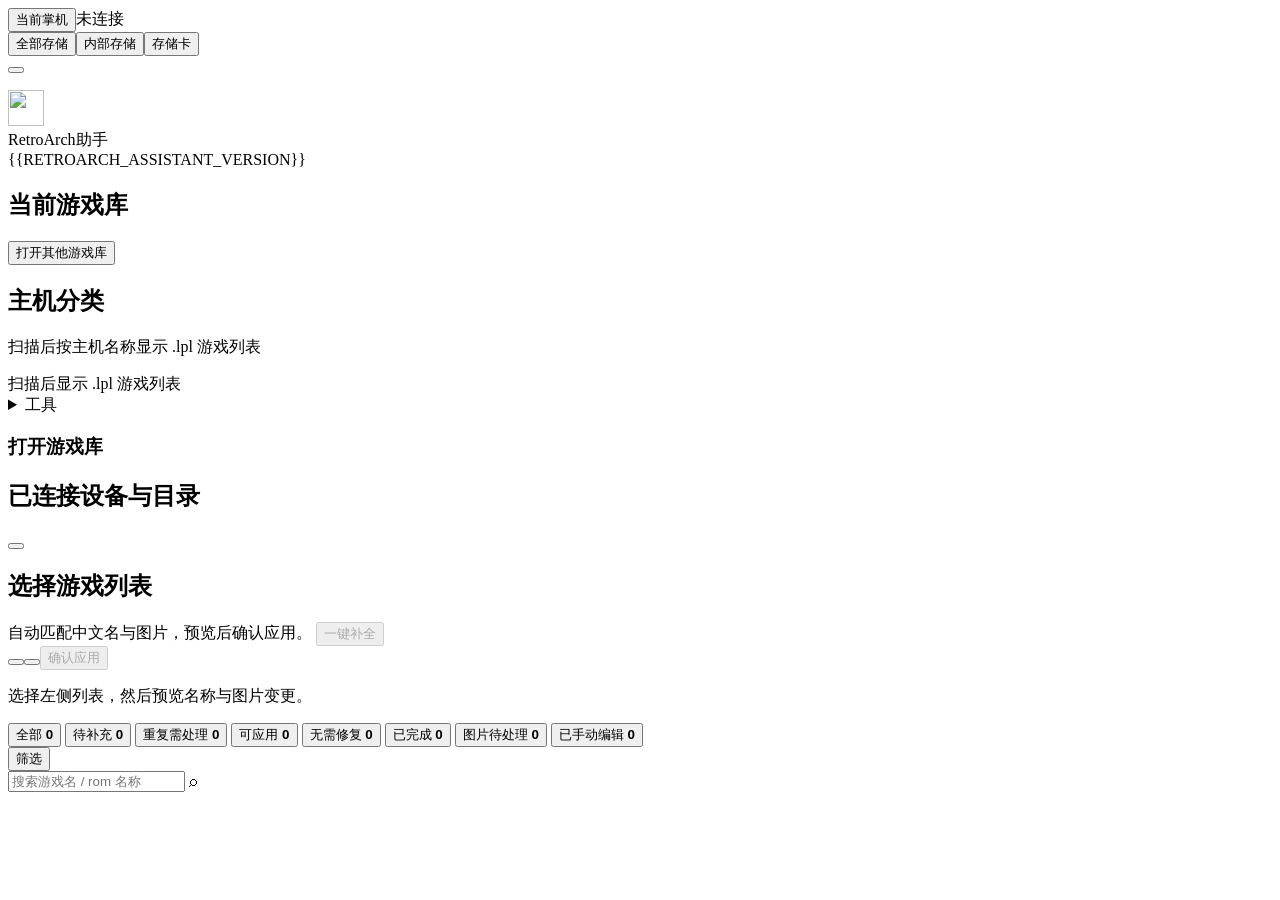
==== src/templates/plcn.html @ 94ce1251 "Unify selection across cover and list game views The list view had no way to select games or act on " ====
<!DOCTYPE html>
<html lang="zh-CN">

<head>
    <meta charset="UTF-8">
    <meta name="viewport" content="width=device-width, initial-scale=1.0">
    <title>RetroArch 助手</title>
    <link rel="icon" type="image/svg+xml" href="/assets/brand.svg">
    <link rel="icon" href="data:image/svg+xml,%3Csvg xmlns='http://www.w3.org/2000/svg' viewBox='0 0 32 32'%3E%3Crect width='32' height='32' rx='8' fill='%231769e8'/%3E%3Cpath d='M9 22V10h8.5a4.5 4.5 0 0 1 0 9H13v3z' fill='white'/%3E%3C/svg%3E">
    <link rel="stylesheet" href="/assets/plcn.css">
    <link rel="stylesheet" href="/assets/workbench.css">
</head>

<body>
    <div class="app-shell">
        <header class="topbar">
            <div class="device-identity"><span class="icon" data-ui-icon="device-gamepad"></span><button id="workbench-device" type="button" onclick="openDesktop('library')" aria-label="设备详情" data-i18n-aria-label="设备详情" data-i18n="当前掌机">当前掌机</button><span id="workbench-connection" class="connection-state" data-i18n="未连接">未连接</span></div>
            <div id="storage-scope" class="storage-segments" role="group" aria-label="游戏存储范围" data-i18n-aria-label="游戏存储范围"><button type="button" data-scope="all" onclick="setStorageScope('all')" aria-pressed="true" data-i18n="全部存储">全部存储</button><button type="button" data-scope="internal" onclick="setStorageScope('internal')" aria-pressed="false" data-i18n="内部存储">内部存储</button><button type="button" data-scope="card" onclick="setStorageScope('card')" aria-pressed="false" data-i18n="存储卡">存储卡</button></div>
            <div id="library-read-banner" class="library-read-banner" role="status" hidden><span class="library-read-spinner" aria-hidden="true"></span><span id="library-read-banner-message"></span><button class="btn btn-small btn-muted" id="library-read-banner-retry" type="button" onclick="retryLibraryRead()" hidden data-i18n="重试">重试</button></div>
            <div class="top-spacer"></div>

            <div class="utility-group" aria-label="工具" data-i18n-aria-label="工具">
                <button class="btn btn-muted top-toggle" id="settings-button" type="button" onclick="openDesktop()" title="设置" aria-label="设置" data-i18n-title="设置" data-i18n-aria-label="设置"><span class="icon" data-ui-icon="settings"></span></button>
            </div>
        </header>

        <p id="workbench-busy" class="workbench-busy legacy-busy" role="status" aria-live="polite"><span id="workbench-busy-label"></span><button id="completion-cancel" class="btn btn-small btn-text" type="button" onclick="cancelCompletion()" hidden data-i18n="取消">取消</button></p>
        <main class="workspace">
            <aside class="sidebar">
                <div class="sidebar-scroll">            <div class="brand">
                <div class="brand-mark" aria-hidden="true"><img src="/assets/brand.svg" alt="" width="36" height="36"></div>
                <div>
                    <div class="brand-line">
                        <div class="brand-name"><span class="brand-wordmark">RetroArch</span><span class="brand-suffix" data-i18n="助手">助手</span></div>
                        <div class="brand-version">{{RETROARCH_ASSISTANT_VERSION}}</div>
                    </div>
                </div>
            </div>

                    <section class="library-heading sr-only" inert>
                        <div class="library-heading-row"><h2 data-i18n="当前游戏库">当前游戏库</h2></div>
                        <p id="library-location"></p>
                        <label id="device-storage-field" class="device-storage-field" hidden><span data-i18n="存储空间">存储空间</span><select id="device-storage-select" onchange="selectDeviceStorage()"></select></label>
                        <button class="btn btn-muted" data-input-control id="home-back" onclick="showLibraryHome()" type="button" data-i18n="打开其他游戏库">打开其他游戏库</button>
                    </section>
                <div id="game-files-sidebar" hidden></div>
                <section class="library-browser" id="library-browser">
                    <div class="library-browser-header">
                        <div>
                            <h2 data-i18n="主机分类">主机分类</h2>
                            <p class="library-browser-summary" id="library-browser-summary" data-i18n="扫描后按主机名称显示 .lpl 游戏列表">扫描后按主机名称显示 .lpl 游戏列表</p>
                        </div>
                    </div>



                    <div class="playlist-list playlist-system-list" id="scanned-playlists">
                        <div class="playlist-empty" data-i18n="扫描后显示 .lpl 游戏列表">扫描后显示 .lpl 游戏列表</div>
                    </div>
                </section>
                </div>
                <div class="sidebar-footer"><details class="tools-menu"><summary><span class="icon" data-ui-icon="tool"></span><span data-i18n="工具">工具</span></summary><div><button id="storage-entry" type="button" onclick="this.closest('details').open=false; openStorageOptimization()" data-i18n="光盘 CHD 转换">光盘 CHD 转换</button><button id="rom-storage-entry" type="button" onclick="this.closest('details').open=false; openRomStorage()" data-i18n="目录整理与 ROM 压缩">目录整理与 ROM 压缩</button></div></details></div>
            </aside>

            <section class="main-panel filters-compact">
                <section class="desktop-welcome" id="library-onboarding">
                    <header class="home-intro"><h1 id="home-title" data-i18n="打开游戏库">打开游戏库</h1><p id="home-description"></p></header>
                    <p id="home-message" role="alert" hidden></p>
                    <section class="home-section" aria-labelledby="home-devices-title">
                        <div class="home-section-heading"><h2 id="home-devices-title" data-i18n="已连接设备与目录">已连接设备与目录</h2><button class="btn btn-muted" id="scan-default-btn" onclick="refreshLibrarySources()" type="button" title="重新检测" aria-label="重新检测" data-i18n-title="重新检测" data-i18n-aria-label="重新检测"><span class="icon" data-ui-icon="refresh"></span></button></div>
                        <div id="home-devices" aria-live="polite"></div>
                        <button id="home-library-folder" class="btn btn-text" type="button" onclick="openPathSettings()" hidden data-i18n="选择本地游戏库">选择本地游戏库</button>

                    </section>
                    <section class="home-section" aria-labelledby="home-recent-title" hidden><div class="home-section-heading"><h2 id="home-recent-title" data-i18n="最近使用">最近使用</h2></div><div id="home-recent"></div></section>
                </section>
                <section id="game-files-workspace" aria-labelledby="game-files-title" hidden></section>
                <div class="workbench-content">
                <div class="panel-header">
                    <div class="library-view-title">
                        <button id="back-to-systems" class="btn btn-text" type="button" onclick="selectAllLibrarySystems()" hidden data-i18n="全部主机">全部主机</button>
                        <h1 class="panel-title" id="workspace-title" data-i18n="选择游戏列表">选择游戏列表</h1>
                    </div>

                    <div class="panel-actions">
                        <button id="browse-games-button" class="btn btn-muted" type="button" onclick="invalidateWorkbenchPreview()" hidden data-i18n="返回游戏列表">返回游戏列表</button>
                        <div class="completion-entry">
                            <span id="completion-entry-note" data-i18n="自动匹配中文名与图片，预览后确认应用。">自动匹配中文名与图片，预览后确认应用。</span>
                            <button id="preview-button" class="btn btn-muted" onclick="previewTask()" disabled type="button" aria-describedby="completion-entry-note" data-i18n="一键补全">一键补全</button>
                        </div>
                        <button id="manual-scan-button" class="btn btn-muted" type="button" data-input-control onclick="openAutoScan()" title="扫描掌机游戏" aria-label="扫描掌机游戏" data-i18n-title="扫描掌机游戏" data-i18n-aria-label="扫描掌机游戏"><span class="icon" data-ui-icon="scan"></span></button><button id="game-files-button" class="btn" type="button" data-input-control onclick="openGameFiles(this)" title="游戏文件" aria-label="游戏文件" data-i18n-title="游戏文件" data-i18n-aria-label="游戏文件"><span class="icon" data-ui-icon="folder"></span></button><button id="apply-button" class="btn btn-success" onclick="applyChanges()" disabled type="button" data-i18n="确认应用">确认应用</button>
                    </div>
                </div>
                <section id="game-management-workspace" hidden></section>
                <p id="workspace-empty" class="workspace-note" data-i18n="选择左侧列表，然后预览名称与图片变更。">选择左侧列表，然后预览名称与图片变更。</p>
                <section id="library-overview" class="library-overview" aria-label="游戏库概览" hidden data-i18n-aria-label="游戏库概览"></section>
                <p id="game-library-toast" role="status" aria-live="polite" hidden></p>
                <section id="game-library" class="game-library" aria-label="当前游戏列表" hidden data-i18n-aria-label="当前游戏列表">
                    <div class="game-library-main">
                    <div class="game-library-toolbar">
                        <input id="game-library-search" type="search" oninput="filterGameLibrary()">
                        <div class="game-library-filters" role="group" aria-label="图片筛选" data-i18n-aria-label="图片筛选">
                            <button id="game-library-filter-all" type="button" onclick="setGameLibraryFilter('all')"></button>
                            <button id="game-library-filter-missing" type="button" onclick="setGameLibraryFilter('missing')"></button>
                            <button id="game-library-filter-problem" type="button" onclick="setGameLibraryFilter('problem')"></button>
                        </div>
                        <button id="game-library-discs" class="btn btn-muted" type="button" onclick="openDiscInspection()" hidden data-i18n="多盘与引用检查">多盘与引用检查</button>
                        <div id="game-view-switch" class="game-view-switch"></div>
                        <p id="game-library-status" role="status"></p>
                    </div>
                    <div id="image-directory-notice" class="image-directory-notice" hidden>
                        <p id="image-directory-message"></p>
                        <button id="choose-image-directory" class="btn btn-muted" type="button" onclick="openPathSettings('thumbnails_override')" data-i18n="指定图片目录">指定图片目录</button>
                    </div>
                    <div id="game-selection-toolbar" class="game-selection-toolbar" hidden></div>
                    <div id="games-status" class="overview-status" hidden></div>
                    <div class="game-library-scroll">
                        <button id="game-library-retry" class="btn btn-muted" type="button" onclick="retryGameLibrary()" hidden></button>
                        <div id="game-library-grid" class="game-cover-grid"></div>
                        <table id="game-library-table" class="game-library-table" hidden>
                            <thead><tr><th scope="col" class="game-select-cell"><input id="game-library-select-all" class="game-row-select" type="checkbox" aria-label="全选" data-i18n-aria-label="全选"></th><th id="game-library-heading-0" scope="col"></th><th id="game-library-heading-1" scope="col"></th></tr></thead>
                            <tbody id="game-library-rows"></tbody>
                        </table>
                        <button id="game-library-more" class="btn btn-muted" type="button" onclick="gameLibrary.limit += 100; renderGameLibrary()" hidden></button>
                    </div>
                    </div>
                    <aside id="game-inspector" class="game-inspector" hidden></aside>
                </section>
                <div id="preview-options" class="preview-options" hidden>
                    <label><input id="option-write-names" type="checkbox" checked onchange="changePreviewOptions(this)"><span data-i18n="修改名称">修改名称</span></label>
                    <label><input id="option-download-artwork" type="checkbox" checked onchange="changePreviewOptions(this)"><span data-i18n="补全图片">补全图片</span></label>
                    <span data-i18n="选项变化后重新分析">选项变化后重新分析</span>
                </div>
                <div class="table-toolbar">
                    <div class="filter-group">
                        <button class="filter-btn active" type="button" data-filter="all" onclick="setPreviewFilter('all', this)"><span data-i18n="全部">全部</span> <strong class="filter-count">0</strong></button>
                        <button class="filter-btn" type="button" data-filter="review" onclick="setPreviewFilter('review', this)"><span data-i18n="待补充">待补充</span> <strong class="filter-count">0</strong></button>
                        <button class="filter-btn" type="button" data-filter="duplicate" onclick="setPreviewFilter('duplicate', this)"><span data-i18n="重复需处理">重复需处理</span> <strong class="filter-count">0</strong></button>
                        <button class="filter-btn" type="button" data-filter="matched" onclick="setPreviewFilter('matched', this)"><span data-i18n="可应用">可应用</span> <strong class="filter-count">0</strong></button>
                        <button class="filter-btn" type="button" data-filter="ready" onclick="setPreviewFilter('ready', this)"><span data-i18n="无需修复">无需修复</span> <strong class="filter-count">0</strong></button>
                        <button class="filter-btn" type="button" data-filter="completed" onclick="setPreviewFilter('completed', this)"><span data-i18n="已完成">已完成</span> <strong class="filter-count">0</strong></button>
                        <button class="filter-btn" type="button" data-filter="missing-cover" onclick="setPreviewFilter('missing-cover', this)"><span data-i18n="图片待处理">图片待处理</span> <strong class="filter-count">0</strong></button>
                        <button class="filter-btn" type="button" data-filter="edited" onclick="setPreviewFilter('edited', this)"><span data-i18n="已手动编辑">已手动编辑</span> <strong class="filter-count">0</strong></button>
                    </div>
                    <div class="toolbar-tools">
                        <button class="btn btn-muted" id="filter-toggle-btn" type="button" title="收起/展开筛选项" onclick="toggleFilterBar()" aria-expanded="false" data-i18n-title="收起/展开筛选项">
                            <span class="icon" data-ui-icon="filter"></span>
                            <span data-i18n="筛选">筛选</span>
                        </button>
                        <div class="search-field">
                            <input aria-label="搜索游戏名或 ROM 名称" type="text" id="preview-search" data-i18n-placeholder="搜索游戏名 / rom 名称" placeholder="搜索游戏名 / rom 名称" oninput="renderPreviewTable(currentChanges)" data-i18n-aria-label="搜索游戏名或 ROM 名称">
                            <span class="search-symbol">⌕</span>
                        </div>
                    </div>
                </div>

                <div class="apply-summary-panel" id="apply-summary-panel" role="status" hidden>
                    <div class="apply-summary-text" id="apply-summary-text"></div>
                    <p id="preview-plan-scope" class="preview-plan-scope"></p>
                </div>

                <div class="preview-area" id="preview-area" hidden>
                    <div class="empty-state" id="preview-empty">
                        <div>
                            <h2 data-i18n="选择游戏列表后开始预览">选择游戏列表后开始预览</h2>
                            <p data-i18n="RetroArch 助手会先展示写入名称、封面源和匹配状态，低置信结果可在右侧手动校对。">RetroArch 助手会先展示写入名称、封面源和匹配状态，低置信结果可在右侧手动校对。</p>
                        </div>
                    </div>

                    <div id="preview-container">
                        <table class="preview-table">
                            <colgroup>
                                <col class="col-select">
                                <col class="col-current">
                                <col class="col-status">
                                <col class="col-en">
                                <col class="col-cover">
                            </colgroup>
                            <thead>
                                <tr>
                                    <th class="select-cell"></th>
                                    <th data-i18n="游戏名称">游戏名称</th>
                                    <th data-i18n="修复状态">修复状态</th>
                                    <th class="en-name-col" data-i18n="封面源英文名">封面源英文名</th>
                                    <th data-i18n="封面状态">封面状态</th>
                                </tr>
                            </thead>
                            <tbody id="preview-table-body"></tbody>
                        </table>
                    </div>
                </div>
                </div>
            </section>

        </main>

        <div id="status" class="status"></div>
    </div>
    <div id="action-toast" class="action-toast" role="status" aria-live="polite" hidden>
        <span id="action-toast-text"></span>
        <button id="action-toast-undo" class="btn btn-small btn-text" type="button" hidden data-i18n="撤销">撤销</button>
        <button id="action-toast-details" class="btn btn-small btn-text" type="button" hidden data-i18n="查看">查看</button>
        <button id="action-toast-close" class="action-toast-close" type="button" onclick="hideActionToast()" aria-label="关闭" data-i18n-aria-label="关闭"><span class="icon" data-ui-icon="x"></span></button>
    </div>

    <dialog id="fileModal" class="file-picker-dialog app-dialog" aria-labelledby="modalTitle" onclose="fileListVersion++; filePickerReturnFocus?.focus()">
        <div class="modal-content">
            <div class="modal-header">
                <h3 id="modalTitle" tabindex="-1" autofocus data-i18n="选择文件">选择文件</h3>
                <button class="btn btn-muted dialog-icon-button" id="file-picker-close" type="button" onclick="closeModal()" title="关闭文件选择器" aria-label="关闭文件选择器" data-i18n-title="关闭文件选择器" data-i18n-aria-label="关闭文件选择器"><span class="icon" data-ui-icon="x"></span></button>
            </div>
            <div id="currentPath"></div>
            <div class="modal-body">
                <ul id="fileList" class="file-list"></ul>
            </div>
            <div class="modal-footer">
                <button class="btn btn-ghost dialog-icon-button" onclick="selectCurrentDir()" id="selectDirBtn" style="display: none;" type="button" title="选择当前目录" aria-label="选择当前目录" data-i18n-title="选择当前目录" data-i18n-aria-label="选择当前目录"><span class="icon" data-ui-icon="folder-check"></span></button>
                <button class="btn btn-muted dialog-icon-button" onclick="closeModal()" type="button" title="取消" aria-label="取消" data-i18n-title="取消" data-i18n-aria-label="取消"><span class="icon" data-ui-icon="x"></span></button>
            </div>
        </div>
    </dialog>

    <input id="playlist_path" type="hidden">
    <input id="system_name" type="hidden">

    <dialog id="desktop-dialog" aria-labelledby="desktop-title" class="app-dialog">
        <header><h2 id="desktop-title" tabindex="-1" autofocus data-i18n="设置">设置</h2><button id="desktop-close" class="btn btn-muted dialog-icon-button" onclick="closeDesktopSettings()" type="button" title="关闭" aria-label="关闭" data-i18n-title="关闭" data-i18n-aria-label="关闭"><span class="icon" data-ui-icon="x"></span></button></header>
        <section id="path-settings" aria-labelledby="desktop-title" hidden>

                    <section class="device-panel">
                        <div class="form-group">
                            <label for="retroarch_root" data-i18n="游戏库目录">游戏库目录</label>
                            <div class="input-group">
                                <input type="text" id="retroarch_root" data-input-control placeholder="/path/to/RetroArch">
                                <button class="btn btn-small btn-muted dialog-icon-button" onclick="openFilePicker('retroarch_root', true)" data-input-control type="button" title="选择 RetroArch 目录" aria-label="选择 RetroArch 目录" data-i18n-title="选择 RetroArch 目录" data-i18n-aria-label="选择 RetroArch 目录"><span class="icon" data-ui-icon="folder"></span></button>
                            </div>
                        </div>
                        <div class="device-actions"><button class="btn btn-muted dialog-icon-button" id="device-switch-button" type="button" onclick="desktopDialog.close(); showLibraryHome()" title="切换设备" aria-label="切换设备" data-i18n-title="切换设备" data-i18n-aria-label="切换设备"><span class="icon" data-ui-icon="device-gamepad"></span></button>

                            <button class="btn dialog-icon-button" id="scan-device-btn" onclick="scanDevice(false)" type="button" title="扫描目录" aria-label="扫描目录" data-i18n-title="扫描目录" data-i18n-aria-label="扫描目录"><span class="icon" data-ui-icon="scan"></span></button>
                        </div>
                        <div class="device-summary" id="device-summary" data-i18n="等待扫描 RetroArch 目录">等待扫描 RetroArch 目录</div>

                        <details class="directory-details" hidden>
                            <summary data-i18n="目录详情">目录详情</summary>
                            <div class="detected-list">
                                <div class="detected-row">
                                    <div class="detected-icon">PL</div>
                                    <div>
                                        <div class="detected-label" data-i18n="游戏列表目录">游戏列表目录</div>
                                        <div class="detected-path" id="device-playlists-dir" data-i18n="未检测">未检测</div>
                                    </div>
                                </div>
                                <div class="detected-row">
                                    <div class="detected-icon">IMG</div>
                                    <div>
                                        <div class="detected-label" data-i18n="封面缩略图目录">封面缩略图目录</div>
                                        <div class="detected-path" id="device-thumbnails-dir" data-i18n="未检测">未检测</div>
                                    </div>
                                </div>
                                <div class="detected-row">
                                    <div class="detected-icon">CFG</div>
                                    <div>
                                        <div class="detected-label" data-i18n="配置文件">配置文件</div>
                                        <div class="detected-path" id="device-config-file" data-i18n="未检测">未检测</div>
                                    </div>
                                </div>
                            </div>
                        </details>

                    </section>

                    <div class="form-group" id="artwork-directory-settings" hidden>
                        <label for="thumbnails_override" data-i18n="图片目录（可选覆盖）">图片目录（可选覆盖）</label>
                        <div class="input-group">
                            <input type="text" id="thumbnails_override" data-input-control data-i18n-placeholder="留空使用游戏库自动检测的目录" placeholder="留空使用游戏库自动检测的目录">
                            <button class="btn btn-small btn-muted dialog-icon-button" onclick="openFilePicker('thumbnails_override', true)" data-input-control type="button" title="浏览" aria-label="浏览" data-i18n-title="浏览" data-i18n-aria-label="浏览"><span class="icon" data-ui-icon="folder"></span></button>
                        </div>
                        <p class="artwork-help" data-i18n="留空时跟随游戏库；手动覆盖会用于当前库的所有主机。">留空时跟随游戏库；手动覆盖会用于当前库的所有主机。</p>
                        <p id="effective-image-directory" class="artwork-help"></p>
                    </div>
    </section>
        <section id="preference-settings" aria-labelledby="desktop-title" hidden>
            <div class="preference-row">
                <span id="preference-language-label" data-i18n="界面语言">界面语言</span>
                <div id="preference-language" class="preference-options language-options" role="radiogroup" aria-labelledby="preference-language-label">
                    <label><input type="radio" name="app-language" value="zh" aria-label="简体中文" data-i18n-aria-label="简体中文" onchange="applyUILanguage(this.value);localStorage.setItem('plcn-ui-language',currentUILanguage);openDesktop('preferences')"><span lang="zh">简体中文</span></label>
                    <label><input type="radio" name="app-language" value="en" aria-label="English" onchange="applyUILanguage(this.value);localStorage.setItem('plcn-ui-language',currentUILanguage);openDesktop('preferences')"><span lang="en">English</span></label>
                </div>
            </div>
            <div class="preference-row">
                <span id="preference-theme-label" data-i18n="外观">外观</span>
                <div id="preference-theme" class="preference-options theme-options" role="radiogroup" aria-labelledby="preference-theme-label">
                    <label title="系统" data-i18n-title="系统"><input type="radio" name="app-theme" value="system" aria-label="系统" data-i18n-aria-label="系统" onchange="saveThemePreference(this.value)"><span><span class="icon" data-ui-icon="monitor"></span></span></label>
                    <label title="浅色" data-i18n-title="浅色"><input type="radio" name="app-theme" value="light" aria-label="浅色" data-i18n-aria-label="浅色" onchange="saveThemePreference(this.value)"><span><span class="icon" data-ui-icon="sun"></span></span></label>
                    <label title="深色" data-i18n-title="深色"><input type="radio" name="app-theme" value="dark" aria-label="深色" data-i18n-aria-label="深色" onchange="saveThemePreference(this.value)"><span><span class="icon" data-ui-icon="moon"></span></span></label>
                </div>
            </div>
        </section>
        <p id="desktop-message" role="status"></p><div id="desktop-content"></div><input type="hidden" id="rom_name_cn_path">
        <footer class="desktop-footer"><button class="btn btn-muted dialog-icon-button" type="button" onclick="quitDesktop()" title="退出 RetroArch 助手" aria-label="退出 RetroArch 助手" data-i18n-title="退出 RetroArch 助手" data-i18n-aria-label="退出 RetroArch 助手"><span class="icon" data-ui-icon="logout"></span></button></footer>
    </dialog>
    <dialog id="artwork-dialog" aria-labelledby="artwork-title" class="app-dialog">
        <header><h2 id="artwork-title" tabindex="-1" autofocus></h2><button id="artwork-close" class="btn btn-muted" type="button" onclick="closeArtworkDialog()"></button></header>
        <p id="artwork-game"></p>
        <p id="artwork-scope" class="artwork-help"></p>
        <section id="artwork-shared" hidden><p id="artwork-shared-message"></p><ul id="artwork-shared-games"></ul><label id="artwork-new-label-title" for="artwork-new-label" data-i18n="当前游戏的独立名称">当前游戏的独立名称</label><input id="artwork-new-label" type="text" oninput="artworkIndependentNameChanged()"><p id="artwork-shared-help" class="artwork-help"></p></section>
        <fieldset id="artwork-kinds" class="artwork-kinds">
            <legend id="artwork-kind-label"></legend>
            <label class="artwork-kind" for="artwork-kind-Named_Boxarts"><input id="artwork-kind-Named_Boxarts" type="checkbox" value="Named_Boxarts" onchange="artworkKindChanged()"><span id="artwork-kind-name-Named_Boxarts"></span><small id="artwork-kind-status-Named_Boxarts" class="artwork-kind-status" role="status"></small></label>
            <label class="artwork-kind" for="artwork-kind-Named_Snaps"><input id="artwork-kind-Named_Snaps" type="checkbox" value="Named_Snaps" onchange="artworkKindChanged()"><span id="artwork-kind-name-Named_Snaps"></span><small id="artwork-kind-status-Named_Snaps" class="artwork-kind-status" role="status"></small></label>
            <label class="artwork-kind" for="artwork-kind-Named_Titles"><input id="artwork-kind-Named_Titles" type="checkbox" value="Named_Titles" onchange="artworkKindChanged()"><span id="artwork-kind-name-Named_Titles"></span><small id="artwork-kind-status-Named_Titles" class="artwork-kind-status" role="status"></small></label>
        </fieldset>
        <p id="artwork-identity" class="artwork-help" role="status"></p>
        <div id="artwork-names-wrap" hidden><p id="artwork-names-label" class="artwork-help"></p><div id="artwork-names"></div></div>
        <label id="artwork-source-label" for="artwork-source"></label>
        <div class="artwork-source-controls"><input id="artwork-source" type="text" oninput="artworkSearchChanged()" onkeydown="if(event.key === 'Enter') searchArtwork()"><button id="artwork-search" class="btn btn-muted" type="button" onclick="searchArtwork()"></button></div>
        <div id="artwork-results"></div>
        <button id="artwork-secondary" class="btn btn-muted dialog-icon-button" type="button" hidden onclick="searchArtwork(false, 'wikipedia')" title="搜索备用来源" aria-label="搜索备用来源" data-i18n-title="搜索备用来源" data-i18n-aria-label="搜索备用来源"><span class="icon" data-ui-icon="search"></span></button>
        <label id="artwork-upload-label" for="artwork-upload"></label>
        <input id="artwork-upload" type="file" accept="image/png,image/jpeg,image/webp" onchange="importArtwork(this.files[0])">
        <p id="artwork-message" role="status" aria-live="polite"></p>
        <div id="artwork-comparison" hidden>
            <section class="artwork-compare" id="artwork-row-Named_Boxarts" hidden>
                <div class="artwork-current"><h3 id="artwork-current-label-Named_Boxarts"></h3><img id="artwork-current-image-Named_Boxarts" alt=""><p id="artwork-current-empty-Named_Boxarts"></p></div>
                <div class="artwork-candidate" id="artwork-candidate-Named_Boxarts"><h3 id="artwork-candidate-label-Named_Boxarts"></h3><img id="artwork-candidate-image-Named_Boxarts" alt=""><p id="artwork-candidate-caption-Named_Boxarts"></p></div>
                <p id="artwork-target-Named_Boxarts"></p>
            </section>
            <section class="artwork-compare" id="artwork-row-Named_Snaps" hidden>
                <div class="artwork-current"><h3 id="artwork-current-label-Named_Snaps"></h3><img id="artwork-current-image-Named_Snaps" alt=""><p id="artwork-current-empty-Named_Snaps"></p></div>
                <div class="artwork-candidate" id="artwork-candidate-Named_Snaps"><h3 id="artwork-candidate-label-Named_Snaps"></h3><img id="artwork-candidate-image-Named_Snaps" alt=""><p id="artwork-candidate-caption-Named_Snaps"></p></div>
                <p id="artwork-target-Named_Snaps"></p>
            </section>
            <section class="artwork-compare" id="artwork-row-Named_Titles" hidden>
                <div class="artwork-current"><h3 id="artwork-current-label-Named_Titles"></h3><img id="artwork-current-image-Named_Titles" alt=""><p id="artwork-current-empty-Named_Titles"></p></div>
                <div class="artwork-candidate" id="artwork-candidate-Named_Titles"><h3 id="artwork-candidate-label-Named_Titles"></h3><img id="artwork-candidate-image-Named_Titles" alt=""><p id="artwork-candidate-caption-Named_Titles"></p></div>
                <p id="artwork-target-Named_Titles"></p>
            </section>
            <p id="artwork-skipped" class="artwork-help" role="status"></p>
        </div>
        <footer><button id="artwork-confirm" class="btn" type="button" onclick="confirmArtwork()" disabled></button></footer>
    </dialog>
    <dialog id="content-scan-dialog" aria-labelledby="content-scan-title" class="app-dialog">
        <header><div><h2 id="content-scan-title" tabindex="-1" autofocus data-i18n="手动添加游戏">手动添加游戏</h2><p data-i18n="指定目录、主机与核心，预览后增量加入游戏列表。">指定目录、主机与核心，预览后增量加入游戏列表。</p></div><button id="content-scan-close" class="btn btn-muted dialog-icon-button" type="button" onclick="closeContentScan()" title="关闭" aria-label="关闭" data-i18n-title="关闭" data-i18n-aria-label="关闭"><span class="icon" data-ui-icon="x"></span></button></header>
        <div class="content-scan-body">
        <fieldset id="content-scan-fields">
            <label><span data-i18n="扫描配置">扫描配置</span><select id="content-scan-profile" onchange="loadContentProfile()"></select></label>
            <label><span data-i18n="游戏目录">游戏目录</span><div class="content-scan-input-action"><input id="content-scan-directory" placeholder="选择掌机上的游戏文件夹" data-i18n-placeholder="选择掌机上的游戏文件夹"><button class="btn btn-muted dialog-icon-button" type="button" onclick="browseContentDirectory()" title="选择目录" aria-label="选择目录" data-i18n-title="选择目录" data-i18n-aria-label="选择目录"><span class="icon" data-ui-icon="folder"></span></button></div></label>
            <section id="content-directory-picker" hidden aria-label="选择游戏目录" data-i18n-aria-label="选择游戏目录"><label id="content-directory-storage-label" hidden><span data-i18n="游戏所在存储">游戏所在存储</span><select id="content-directory-storage" onchange="browseContentDirectory(this.value)"></select></label><p id="content-directory-path"></p><div class="content-directory-actions"><button type="button" class="btn btn-muted dialog-icon-button" onclick="browseContentDirectory(contentScan.browserParent)" title="上一级" aria-label="上一级" data-i18n-title="上一级" data-i18n-aria-label="上一级"><span class="icon" data-ui-icon="arrow-up"></span></button><button type="button" class="btn dialog-icon-button" id="content-directory-use" onclick="chooseContentDirectory()" title="使用此目录" aria-label="使用此目录" data-i18n-title="使用此目录" data-i18n-aria-label="使用此目录"><span class="icon" data-ui-icon="folder-check"></span></button><button type="button" class="btn btn-muted dialog-icon-button" onclick="document.getElementById('content-directory-picker').hidden=true" title="取消选择" aria-label="取消选择" data-i18n-title="取消选择" data-i18n-aria-label="取消选择"><span class="icon" data-ui-icon="x"></span></button></div><div id="content-directory-entries"></div><p data-i18n="在本机或存储卡中选择游戏目录，列表仍更新到当前游戏库。">在本机或存储卡中选择游戏目录，列表仍更新到当前游戏库。</p></section>
            <section class="content-config-summary" aria-label="当前扫描配置" data-i18n-aria-label="当前扫描配置">
                <h3 data-i18n="当前扫描配置">当前扫描配置</h3>
                <dl><div><dt data-i18n="主机">主机</dt><dd id="content-config-system" data-i18n="正在读取…">正在读取…</dd></div><div><dt data-i18n="默认核心">默认核心</dt><dd id="content-config-core" data-i18n="正在读取…">正在读取…</dd></div></dl>
                <p><strong data-i18n="游戏来源：">游戏来源：</strong><span id="content-config-source" data-i18n="未选择目录">未选择目录</span></p>
                <p><strong data-i18n="列表保存位置：">列表保存位置：</strong><span id="content-config-target"></span></p>
                <p id="content-config-core-state" role="status" aria-live="polite"></p><p id="content-config-core-detail"></p>
                <p data-i18n="自动识别的配置可在下方修改；已有游戏单独设置的核心会保留。">自动识别的配置可在下方修改；已有游戏单独设置的核心会保留。</p>
            </section>
            <details id="content-scan-settings"><summary data-i18n="扫描设置与高级选项">扫描设置与高级选项</summary>
            <label id="content-scan-android-label"><span data-i18n="掌机中的实际游戏目录">掌机中的实际游戏目录</span><input id="content-scan-android" placeholder="例如 /storage/4A21-0000/Roms/SS" data-i18n-placeholder="例如 /storage/4A21-0000/Roms/SS"><small data-i18n="用于 RetroArch 启动游戏，与电脑传输地址不同。未能自动识别时，可从已有路径选择，或在 RetroArch 中查看完整路径。">用于 RetroArch 启动游戏，与电脑传输地址不同。未能自动识别时，可从已有路径选择，或在 RetroArch 中查看完整路径。</small></label>
            <section id="content-scan-android-suggestions" class="content-path-suggestions" hidden aria-label="建议的掌机路径" data-i18n-aria-label="建议的掌机路径"><p data-i18n="从现有列表找到以下路径，请核对它是否对应刚选的本机或存储卡目录。">从现有列表找到以下路径，请核对它是否对应刚选的本机或存储卡目录。</p><div class="content-scan-input-action"><select id="content-scan-android-candidates" aria-label="建议的掌机游戏目录" data-i18n-aria-label="建议的掌机游戏目录"></select><button class="btn btn-muted dialog-icon-button" type="button" onclick="useContentAndroidPath()" title="使用所选路径" aria-label="使用所选路径" data-i18n-title="使用所选路径" data-i18n-aria-label="使用所选路径"><span class="icon" data-ui-icon="circle-check"></span></button></div></section>
            <div class="content-scan-grid"><label><span data-i18n="主机">主机</span><select id="content-scan-system" onchange="changeContentSystem()"></select></label><label><span data-i18n="默认核心">默认核心</span><select id="content-scan-core" onchange="changeContentCore()"></select></label></div>
            <p id="content-scan-recommendation" class="artwork-help"></p><p id="content-core-formats" class="artwork-help" role="status"></p>
            <label><span data-i18n="已安装核心的完整路径">已安装核心的完整路径</span><input id="content-scan-core-path" placeholder="在 RetroArch 的设置 → 目录 → 核心中查看" data-i18n-placeholder="在 RetroArch 的设置 → 目录 → 核心中查看"><small id="content-scan-install-state" data-i18n="MTP 无法验证应用私有目录，填写路径不代表已安装。请先在 RetroArch 中确认核心可用。">MTP 无法验证应用私有目录，填写路径不代表已安装。请先在 RetroArch 中确认核心可用。</small></label>
            <details id="content-scan-download"><summary data-i18n="缺少核心？从官方下载安装">缺少核心？从官方下载安装</summary>
                <p data-i18n="下载来源：Libretro 官方 Buildbot。请选择 RetroArch 应用的架构（不是仅看掌机 CPU）。下载不会自动安装或替换现有核心。">下载来源：Libretro 官方 Buildbot。请选择 RetroArch 应用的架构（不是仅看掌机 CPU）。下载不会自动安装或替换现有核心。</p>
                <label><span data-i18n="RetroArch 应用架构">RetroArch 应用架构</span><select id="content-scan-abi"><option value="" data-i18n="请选择应用架构">请选择应用架构</option><option value="arm64-v8a" data-i18n="Android ARM 64 位">Android ARM 64 位</option><option value="armeabi-v7a" data-i18n="Android ARM 32 位">Android ARM 32 位</option><option value="x86_64" data-i18n="Android x86 64 位">Android x86 64 位</option><option value="x86" data-i18n="Android x86 32 位">Android x86 32 位</option></select></label>
                <div class="content-directory-actions"><button class="btn btn-muted dialog-icon-button" type="button" onclick="downloadContentCore()" title="官方下载" aria-label="官方下载" data-i18n-title="官方下载" data-i18n-aria-label="官方下载"><span class="icon" data-ui-icon="download"></span></button><button id="content-core-transfer" class="btn btn-muted dialog-icon-button" type="button" onclick="transferContentCore()" disabled title="传到掌机待安装" aria-label="传到掌机待安装" data-i18n-title="传到掌机待安装" data-i18n-aria-label="传到掌机待安装"><span class="icon" data-ui-icon="upload"></span></button></div><p id="content-core-result" role="status"></p>
            </details>
            <details><summary data-i18n="扫描选项">扫描选项</summary><label><span data-i18n="目标列表文件名">目标列表文件名</span><input id="content-scan-playlist-name" placeholder="主机名称.lpl" data-i18n-placeholder="主机名称.lpl"></label><label><span data-i18n="文件格式（空格分隔）">文件格式（空格分隔）</span><input id="content-scan-extensions"></label><label class="content-scan-check"><input id="content-scan-recursive" type="checkbox" checked><span data-i18n="包含子目录">包含子目录</span></label><label><span data-i18n="街机 DAT 文件路径（可选，MAME 必填）">街机 DAT 文件路径（可选，MAME 必填）</span><input id="content-scan-dat" placeholder="与所选核心及 ROM 集匹配的 XML DAT" data-i18n-placeholder="与所选核心及 ROM 集匹配的 XML DAT"></label><label class="content-scan-check"><input id="content-scan-dat-filter" type="checkbox"><span data-i18n="仅加入 DAT 中匹配的游戏">仅加入 DAT 中匹配的游戏</span></label><p data-i18n="增量合并，保留已有条目与单独核心设置。不删除失效项。ZIP/7z 按单个游戏入口扫描，不读取包内内容。">增量合并，保留已有条目与单独核心设置。不删除失效项。ZIP/7z 按单个游戏入口扫描，不读取包内内容。</p></details>
            </details>
        </fieldset>
        <p id="content-scan-status" role="status" aria-live="polite"></p>
        <section id="content-scan-preview" hidden aria-label="扫描变更预览" data-i18n-aria-label="扫描变更预览"><h3 data-i18n="本次更新">本次更新</h3><p id="content-scan-summary"></p><div class="content-scan-table"><table><thead><tr><th data-i18n="新增游戏">新增游戏</th><th data-i18n="掌机启动路径">掌机启动路径</th></tr></thead><tbody id="content-scan-rows"></tbody></table></div><p data-i18n="确认更新前请退出 RetroArch，避免它覆盖列表。写入前自动备份原列表。">确认更新前请退出 RetroArch，避免它覆盖列表。写入前自动备份原列表。</p></section>
        </div>
        <footer><button id="content-scan-cancel" class="btn btn-muted dialog-icon-button" type="button" onclick="cancelContentScan()" hidden title="取消任务" aria-label="取消任务" data-i18n-title="取消任务" data-i18n-aria-label="取消任务"><span class="icon" data-ui-icon="square"></span></button><button id="content-scan-start" class="btn btn-muted dialog-icon-button" type="button" onclick="previewContentScan()" title="开始扫描" aria-label="开始扫描" data-i18n-title="开始扫描" data-i18n-aria-label="开始扫描"><span class="icon" data-ui-icon="scan"></span></button><button id="content-scan-apply" class="btn dialog-icon-button" type="button" onclick="applyContentScan()" hidden title="确认更新列表" aria-label="确认更新列表" data-i18n-title="确认更新列表" data-i18n-aria-label="确认更新列表"><span class="icon" data-ui-icon="circle-check"></span></button><button id="content-scan-complete" class="btn dialog-icon-button" type="button" onclick="completeImportedContent()" hidden title="预览名称与图片补全" aria-label="预览名称与图片补全" data-i18n-title="预览名称与图片补全" data-i18n-aria-label="预览名称与图片补全"><span class="icon" data-ui-icon="photo"></span></button></footer>
    </dialog>
    <dialog id="disc-inspection-dialog" aria-labelledby="disc-inspection-title" class="app-dialog">
        <header class="disc-inspection-header"><div><h2 id="disc-inspection-title" tabindex="-1" autofocus data-i18n="多盘与引用检查">多盘与引用检查</h2><p data-i18n="只读检查，不改写列表、核心或游戏文件。候选组仍需核对。">只读检查，不改写列表、核心或游戏文件。候选组仍需核对。</p></div><div class="operation-header-actions"><button id="disc-inspection-close-history" class="btn btn-text dialog-icon-button" type="button" onclick="openOperationHistory('discs')" data-input-control title="操作记录" aria-label="操作记录" data-i18n-title="操作记录" data-i18n-aria-label="操作记录"><span class="icon" data-ui-icon="history"></span></button><button id="disc-inspection-close" type="button" class="btn btn-muted dialog-icon-button" onclick="closeDiscInspection()" title="关闭" aria-label="关闭" data-i18n-title="关闭" data-i18n-aria-label="关闭"><span class="icon" data-ui-icon="x"></span></button></div></header>
        <p id="disc-inspection-summary" role="status" aria-live="polite"></p><div id="disc-inspection-coverage" class="disc-coverage"></div>
        <div class="disc-inspection-tools"><input id="disc-inspection-search" type="search" placeholder="搜索游戏或文件路径" aria-label="搜索游戏组" oninput="discInspection.limit=100;renderDiscInspection()" data-i18n-placeholder="搜索游戏或文件路径" data-i18n-aria-label="搜索游戏组"><select id="disc-inspection-filter" aria-label="筛选游戏组" onchange="discInspection.limit=100;renderDiscInspection()" data-i18n-aria-label="筛选游戏组"><option value="all" data-i18n="全部分组">全部分组</option><option value="attention" data-i18n="需检查">需检查</option><option value="m3u" data-i18n="已有 M3U">已有 M3U</option><option value="candidate" data-i18n="候选分组">候选分组</option></select></div>
        <div id="disc-inspection-groups"></div><button id="disc-inspection-more" type="button" class="btn btn-muted dialog-icon-button" onclick="discInspection.limit+=100;renderDiscInspection()" hidden title="显示更多" aria-label="显示更多" data-i18n-title="显示更多" data-i18n-aria-label="显示更多"><span class="icon" data-ui-icon="chevron-down"></span></button>
    </dialog>
    <dialog id="m3u-dialog" aria-labelledby="m3u-title" class="app-dialog">
        <header class="disc-inspection-header"><div><h2 id="m3u-title" tabindex="-1" autofocus data-i18n="多盘 M3U 方案">多盘 M3U 方案</h2><p data-i18n="选择与排序 → 预览文件、列表和存档变化 → 确认应用">选择与排序 → 预览文件、列表和存档变化 → 确认应用</p></div><div class="operation-header-actions"><button id="m3u-close-history" class="btn btn-text dialog-icon-button" type="button" onclick="openOperationHistory('discs')" data-input-control title="操作记录" aria-label="操作记录" data-i18n-title="操作记录" data-i18n-aria-label="操作记录"><span class="icon" data-ui-icon="history"></span></button><button id="m3u-close" class="btn btn-muted dialog-icon-button" type="button" onclick="closeM3uEditor()" title="关闭" aria-label="关闭" data-i18n-title="关闭" data-i18n-aria-label="关闭"><span class="icon" data-ui-icon="x"></span></button></div></header>
        <fieldset id="m3u-fields"><label><span data-i18n="显示名称">显示名称</span><input id="m3u-label"></label><label><span data-i18n="M3U 文件名">M3U 文件名</span><input id="m3u-filename"></label>
        <label><span data-i18n="操作范围">操作范围</span><select id="m3u-mode"><option value="switch" data-i18n="保存 M3U 并更新当前列表">保存 M3U 并更新当前列表</option><option value="file" data-i18n="仅保存 M3U，保留当前列表">仅保存 M3U，保留当前列表</option></select></label>
        <ol id="m3u-discs"></ol><details><summary data-i18n="存档衔接选项">存档衔接选项</summary><label><span data-i18n="延续哪张盘的游戏内存档">延续哪张盘的游戏内存档</span><select id="m3u-save-source"></select></label><label class="m3u-check"><input id="m3u-preserve-states" type="checkbox"><span data-i18n="保留原即时存档，不迁移；切换后从游戏内存档继续">保留原即时存档，不迁移；切换后从游戏内存档继续</span></label><p data-i18n="无法确认实际存档目录、覆盖设置或核心规则时，不自动切换列表，可选择仅保存 M3U。">无法确认实际存档目录、覆盖设置或核心规则时，不自动切换列表，可选择仅保存 M3U。</p></details></fieldset>
        <p id="m3u-status" role="status" aria-live="polite"></p><section id="m3u-review" hidden><h3 data-i18n="本次方案">本次方案</h3><p id="m3u-scope"></p><pre id="m3u-content"></pre><ul id="m3u-details"></ul></section>
        <footer><button id="m3u-preview" class="btn btn-muted dialog-icon-button" type="button" onclick="previewM3u()" title="预览方案" aria-label="预览方案" data-i18n-title="预览方案" data-i18n-aria-label="预览方案"><span class="icon" data-ui-icon="eye"></span></button><button id="m3u-apply" class="btn dialog-icon-button" type="button" onclick="applyM3u()" disabled title="确认应用方案" aria-label="确认应用方案" data-i18n-title="确认应用方案" data-i18n-aria-label="确认应用方案"><span class="icon" data-ui-icon="circle-check"></span></button></footer>
    </dialog>
    <script src="/assets/workflow.js"></script>
    <script src="/assets/ui.js"></script>
    <dialog id="storage-dialog" aria-labelledby="storage-title" oncancel="if(storageTask.busy)event.preventDefault();else invalidateStoragePlan()" class="app-dialog">
        <header class="disc-inspection-header"><div><h2 id="storage-title" tabindex="-1" autofocus><span data-i18n="存储优化">存储优化</span> <span class="experimental-label" data-i18n="测试">测试</span></h2><p data-i18n="分析空间 → 选择光盘 → 电脑转换与内容验证">分析空间 → 选择光盘 → 电脑转换与内容验证</p></div><div class="operation-header-actions"><button id="storage-close" class="btn btn-muted dialog-icon-button" type="button" onclick="closeStorageOptimization()" title="关闭" aria-label="关闭" data-i18n-title="关闭" data-i18n-aria-label="关闭"><span class="icon" data-ui-icon="x"></span></button></div></header>
        <p class="storage-scope" data-i18n="本步仅在电脑生成 CHD 副本，保留原文件和启动引用。完成后可另行预览回传与替换方案。">本步仅在电脑生成 CHD 副本，保留原文件和启动引用。完成后可另行预览回传与替换方案。</p>
        <details id="storage-settings" open><summary data-i18n="工作目录与转换工具">工作目录与转换工具</summary><fieldset id="storage-fields" oninput="invalidateStoragePlan()"><legend data-i18n="转换设置">转换设置</legend>
            <label><span data-i18n="电脑工作目录">电脑工作目录</span><div class="storage-input"><input id="storage-workspace" placeholder="留空使用应用数据目录" data-i18n-placeholder="留空使用应用数据目录"><button class="btn btn-muted dialog-icon-button" type="button" onclick="pickStoragePath('workspace','directory')" title="选择目录" aria-label="选择目录" data-i18n-title="选择目录" data-i18n-aria-label="选择目录"><span class="icon" data-ui-icon="folder"></span></button></div></label>
            <label><span data-i18n="本机 chdman">本机 chdman</span><div class="storage-input"><input id="storage-tool" placeholder="自动从 PATH 查找 chdman" data-i18n-placeholder="自动从 PATH 查找 chdman"><button class="btn btn-muted dialog-icon-button" type="button" onclick="pickStoragePath('tool','executable')" title="选择程序" aria-label="选择程序" data-i18n-title="选择程序" data-i18n-aria-label="选择程序"><span class="icon" data-ui-icon="tool"></span></button></div></label>
            <p><span data-i18n="使用本机 MAME chdman，不自动下载或分发。">使用本机 MAME chdman，不自动下载或分发。</span><a href="https://www.mamedev.org/release.html" target="_blank" rel="noopener" data-i18n="官方 MAME 工具">官方 MAME 工具</a></p>
        </fieldset>
        </details>
        <p id="storage-status" role="status" aria-live="polite" data-i18n="选择当前列表后分析；节省比例在转换前未知。">选择当前列表后分析；节省比例在转换前未知。</p>
        <section id="storage-analysis" hidden><div id="storage-summary" class="storage-summary"></div><p id="storage-budget" role="status"></p><div id="storage-rows"></div></section>
        <section id="storage-result" hidden></section>
        <footer><button id="storage-cancel" class="btn btn-muted dialog-icon-button" type="button" onclick="cancelStorageTask()" hidden title="取消任务" aria-label="取消任务" data-i18n-title="取消任务" data-i18n-aria-label="取消任务"><span class="icon" data-ui-icon="square"></span></button><button id="storage-analyze" class="btn btn-muted dialog-icon-button" type="button" onclick="analyzeStorage()" title="分析空间与工具" aria-label="分析空间与工具" data-i18n-title="分析空间与工具" data-i18n-aria-label="分析空间与工具"><span class="icon" data-ui-icon="scan"></span></button><button id="storage-convert" class="btn dialog-icon-button" type="button" onclick="convertStorage()" disabled title="确认仅在电脑转换" aria-label="确认仅在电脑转换" data-i18n-title="确认仅在电脑转换" data-i18n-aria-label="确认仅在电脑转换"><span class="icon" data-ui-icon="disc"></span></button></footer>
    </dialog>
    <dialog id="rom-storage-dialog" aria-labelledby="rom-storage-title" oncancel="if(romStorage.busy)event.preventDefault();else invalidateRomStorage()" class="app-dialog">
        <header class="disc-inspection-header"><div><h2 id="rom-storage-title" tabindex="-1" autofocus><span data-i18n="目录整理与 ROM 压缩">目录整理与 ROM 压缩</span> <span class="experimental-label" data-i18n="测试">测试</span></h2><p data-i18n="检查源目录 → 核对冲突与格式 → 生成电脑 ZIP 副本">检查源目录 → 核对冲突与格式 → 生成电脑 ZIP 副本</p></div><div class="operation-header-actions"><button id="rom-storage-close" class="btn btn-muted dialog-icon-button" type="button" onclick="closeRomStorage()" title="关闭" aria-label="关闭" data-i18n-title="关闭" data-i18n-aria-label="关闭"><span class="icon" data-ui-icon="x"></span></button></div></header>
        <p class="storage-scope" data-i18n="先分析目录与冲突，再单独预览整理或 ZIP 回传方案。默认仅复制，更新引用与清理需核对存档、运行报告及备份。">先分析目录与冲突，再单独预览整理或 ZIP 回传方案。默认仅复制，更新引用与清理需核对存档、运行报告及备份。</p>
        <details id="rom-storage-settings" open><summary data-i18n="目录与输出设置">目录与输出设置</summary><fieldset id="rom-storage-fields" oninput="invalidateRomStorage()"><legend data-i18n="目录与输出位置">目录与输出位置</legend>
            <label><span data-i18n="游戏源目录">游戏源目录</span><div class="storage-input"><input id="rom-storage-source" readonly placeholder="选择本机或存储卡上的游戏目录" data-i18n-placeholder="选择本机或存储卡上的游戏目录"><button type="button" class="btn btn-muted dialog-icon-button" onclick="pickRomStorage('source')" title="选择目录" aria-label="选择目录" data-i18n-title="选择目录" data-i18n-aria-label="选择目录"><span class="icon" data-ui-icon="folder"></span></button></div></label>
            <label><span data-i18n="主机平铺目标目录">主机平铺目标目录</span><div class="storage-input"><input id="rom-storage-target" readonly placeholder="默认与源目录相同" data-i18n-placeholder="默认与源目录相同"><button type="button" class="btn btn-muted dialog-icon-button" onclick="pickRomStorage('target')" title="选择目录" aria-label="选择目录" data-i18n-title="选择目录" data-i18n-aria-label="选择目录"><span class="icon" data-ui-icon="folder"></span></button></div></label>
            <label><span data-i18n="电脑 ZIP 工作目录">电脑 ZIP 工作目录</span><div class="storage-input"><input id="rom-storage-workspace" placeholder="留空使用应用数据目录" data-i18n-placeholder="留空使用应用数据目录"><button type="button" class="btn btn-muted dialog-icon-button" onclick="pickRomWorkspace()" title="选择目录" aria-label="选择目录" data-i18n-title="选择目录" data-i18n-aria-label="选择目录"><span class="icon" data-ui-icon="folder"></span></button></div></label>
            <section id="rom-storage-picker" hidden aria-label="选择存储与目录" data-i18n-aria-label="选择存储与目录"><label><span data-i18n="存储空间">存储空间</span><select id="rom-storage-storage" onchange="browseRomStorage(this.value)"></select></label><p id="rom-storage-path"></p><div class="content-directory-actions"><button id="rom-storage-up" type="button" class="btn btn-muted dialog-icon-button" onclick="browseRomStorage(romStorage.parent)" title="上一级" aria-label="上一级" data-i18n-title="上一级" data-i18n-aria-label="上一级"><span class="icon" data-ui-icon="arrow-up"></span></button><button id="rom-storage-use" type="button" class="btn dialog-icon-button" onclick="chooseRomStorage()" title="使用此目录" aria-label="使用此目录" data-i18n-title="使用此目录" data-i18n-aria-label="使用此目录"><span class="icon" data-ui-icon="folder-check"></span></button><button type="button" class="btn btn-muted dialog-icon-button" onclick="closeRomPicker()" title="取消选择" aria-label="取消选择" data-i18n-title="取消选择" data-i18n-aria-label="取消选择"><span class="icon" data-ui-icon="x"></span></button></div><div id="rom-storage-directories"></div></section>
        </fieldset>
        </details>
        <p id="rom-storage-status" role="status" aria-live="polite" data-i18n="选择主机列表和源目录；街机 ROM 集与多文件镜像保留原结构。">选择主机列表和源目录；街机 ROM 集与多文件镜像保留原结构。</p>
        <section id="rom-storage-analysis" hidden><div id="rom-storage-summary" class="storage-summary"></div><p id="rom-storage-budget"></p><div id="rom-storage-rows"></div></section>
        <section id="rom-storage-result" hidden></section>
        <footer><button id="rom-storage-cancel" class="btn btn-muted dialog-icon-button" type="button" onclick="cancelRomStorage()" hidden title="取消任务" aria-label="取消任务" data-i18n-title="取消任务" data-i18n-aria-label="取消任务"><span class="icon" data-ui-icon="square"></span></button><button id="rom-storage-analyze" class="btn btn-muted dialog-icon-button" type="button" onclick="analyzeRomStorage()" title="分析目录与 ZIP 支持" aria-label="分析目录与 ZIP 支持" data-i18n-title="分析目录与 ZIP 支持" data-i18n-aria-label="分析目录与 ZIP 支持"><span class="icon" data-ui-icon="scan"></span></button><button id="rom-storage-relocate" class="btn btn-muted dialog-icon-button" type="button" onclick="previewRomLayout()" disabled title="预览目录整理" aria-label="预览目录整理" data-i18n-title="预览目录整理" data-i18n-aria-label="预览目录整理"><span class="icon" data-ui-icon="eye"></span></button><button id="rom-storage-convert" class="btn dialog-icon-button" type="button" onclick="convertRomStorage()" disabled title="确认生成电脑 ZIP 副本" aria-label="确认生成电脑 ZIP 副本" data-i18n-title="确认生成电脑 ZIP 副本" data-i18n-aria-label="确认生成电脑 ZIP 副本"><span class="icon" data-ui-icon="archive"></span></button></footer>
    </dialog>
    <dialog id="relocate-dialog" aria-labelledby="relocate-title" oncancel="if(romRelocation.busy)event.preventDefault();else invalidateRelocation()" class="app-dialog">
        <header class="disc-inspection-header"><div><h2 id="relocate-title" tabindex="-1" autofocus data-i18n="目录整理与 ZIP 回传">目录整理与 ZIP 回传</h2><p data-i18n="核对目标与存档 → 预览引用和备份 → 确认执行">核对目标与存档 → 预览引用和备份 → 确认执行</p></div><div class="operation-header-actions"><button id="relocate-close-history" class="btn btn-text dialog-icon-button" type="button" onclick="openOperationHistory('romStorage')" data-input-control title="操作记录" aria-label="操作记录" data-i18n-title="操作记录" data-i18n-aria-label="操作记录"><span class="icon" data-ui-icon="history"></span></button><button id="relocate-close" class="btn btn-muted dialog-icon-button" type="button" onclick="closeRomRelocation()" title="关闭" aria-label="关闭" data-i18n-title="关闭" data-i18n-aria-label="关闭"><span class="icon" data-ui-icon="x"></span></button></div></header>
        <p id="relocate-origin" class="storage-scope"></p>
        <details id="relocate-settings" open><summary data-i18n="执行方式与运行报告">执行方式与运行报告</summary><fieldset id="relocate-fields" oninput="invalidateRelocation()"><legend data-i18n="本次整理">本次整理</legend>
            <label><span data-i18n="执行方式">执行方式</span><select id="relocate-mode"><option value="copy" data-i18n="仅复制到目标，保留原文件与引用">仅复制到目标，保留原文件与引用</option><option value="switch" data-i18n="复制并更新引用，保留原文件">复制并更新引用，保留原文件</option><option value="replace" data-i18n="复制、更新引用并清理有备份的原文件">复制、更新引用并清理有备份的原文件</option></select></label>
            <p data-i18n="先仅复制，再在 RetroArch 中使用目标文件验证运行、游戏内存档及所需换盘。更新引用时保留名称、人工核心和图片选择；原存档与即时存档不移动。">先仅复制，再在 RetroArch 中使用目标文件验证运行、游戏内存档及所需换盘。更新引用时保留名称、人工核心和图片选择；原存档与即时存档不移动。</p>
            <label><span data-i18n="已验证的原核心版本">已验证的原核心版本</span><input id="relocate-version" placeholder="从 RetroArch 核心信息核对；复制模式可留空" data-i18n-placeholder="从 RetroArch 核心信息核对；复制模式可留空"></label>
            <label class="relocate-check"><input id="relocate-tested" type="checkbox"><span data-i18n="已用目标路径／ZIP 在原核心验证运行、游戏内存档与所需换盘">已用目标路径／ZIP 在原核心验证运行、游戏内存档与所需换盘</span></label>
            <label class="relocate-check"><input id="relocate-scope" type="checkbox"><span data-i18n="预览目录包含全部相关列表与描述文件，执行前已退出 RetroArch">预览目录包含全部相关列表与描述文件，执行前已退出 RetroArch</span></label>
        </fieldset></details>
        <p id="relocate-status" role="status" aria-live="polite"></p><section id="relocate-review" hidden><h3 data-i18n="本次方案">本次方案</h3><ul id="relocate-details"></ul></section>
        <footer><button id="relocate-cancel" class="btn btn-muted dialog-icon-button" type="button" onclick="cancelRomRelocation()" hidden title="取消任务" aria-label="取消任务" data-i18n-title="取消任务" data-i18n-aria-label="取消任务"><span class="icon" data-ui-icon="square"></span></button><button id="relocate-preview" class="btn btn-muted dialog-icon-button" type="button" onclick="previewRomRelocation()" title="预览变更与备份" aria-label="预览变更与备份" data-i18n-title="预览变更与备份" data-i18n-aria-label="预览变更与备份"><span class="icon" data-ui-icon="eye"></span></button><button id="relocate-apply" class="btn dialog-icon-button" type="button" onclick="applyRomRelocation()" disabled title="确认执行此方案" aria-label="确认执行此方案" data-i18n-title="确认执行此方案" data-i18n-aria-label="确认执行此方案"><span class="icon" data-ui-icon="circle-check"></span></button></footer>
    </dialog>
    <dialog id="deploy-dialog" aria-labelledby="deploy-title" oncancel="if(chdDeployment.busy)event.preventDefault();else invalidateDeployment()" class="app-dialog">
        <header class="disc-inspection-header"><div><h2 id="deploy-title" tabindex="-1" autofocus data-i18n="CHD 回传与替换">CHD 回传与替换</h2><p data-i18n="核对内容验证结果 → 预览目标与备份 → 确认执行">核对内容验证结果 → 预览目标与备份 → 确认执行</p></div><div class="operation-header-actions"><button id="deploy-close-history" class="btn btn-text dialog-icon-button" type="button" onclick="openOperationHistory('chd')" data-input-control title="操作记录" aria-label="操作记录" data-i18n-title="操作记录" data-i18n-aria-label="操作记录"><span class="icon" data-ui-icon="history"></span></button><button id="deploy-close" class="btn btn-muted dialog-icon-button" type="button" onclick="closeChdDeployment()" title="关闭" aria-label="关闭" data-i18n-title="关闭" data-i18n-aria-label="关闭"><span class="icon" data-ui-icon="x"></span></button></div></header>
        <p id="deploy-origin" class="storage-scope"></p>
        <details id="deploy-settings" open><summary data-i18n="选择光盘与执行方式">选择光盘与执行方式</summary><fieldset id="deploy-fields" oninput="invalidateDeployment()"><legend data-i18n="本次范围">本次范围</legend>
            <div id="deploy-discs"></div>
            <label><span data-i18n="执行方式">执行方式</span><select id="deploy-mode"><option value="copy" data-i18n="仅回传 CHD，保留原文件与引用">仅回传 CHD，保留原文件与引用</option><option value="switch" data-i18n="回传并更新引用，保留原文件">回传并更新引用，保留原文件</option><option value="replace" data-i18n="回传、更新引用并清理可移除原文件（保留电脑备份）">回传、更新引用并清理可移除原文件（保留电脑备份）</option></select></label>
            <details id="deploy-runtime"><summary data-i18n="更新引用前的运行验证">更新引用前的运行验证</summary><p data-i18n="先采用“仅回传”，在掌机原核心中加载这些 CHD，验证游戏内存档与所需换盘。以下为用户运行报告，MTP 无法独立确认核心安装版本。确认执行前请退出 RetroArch。">先采用“仅回传”，在掌机原核心中加载这些 CHD，验证游戏内存档与所需换盘。以下为用户运行报告，MTP 无法独立确认核心安装版本。确认执行前请退出 RetroArch。</p>
                <label><span data-i18n="实际使用的核心版本">实际使用的核心版本</span><input id="deploy-version" placeholder="在 RetroArch 核心信息中核对" data-i18n-placeholder="在 RetroArch 核心信息中核对"></label>
                <label class="deploy-check"><input id="deploy-tested" type="checkbox"><span data-i18n="已用这些 CHD 在原核心验证启动、游戏内存档与所需换盘">已用这些 CHD 在原核心验证启动、游戏内存档与所需换盘</span></label>
                <label class="deploy-check"><input id="deploy-scope" type="checkbox"><span data-i18n="清理前确认：预览中的目录包含全部相关列表与光盘描述引用">清理前确认：预览中的目录包含全部相关列表与光盘描述引用</span></label>
            </details>
        </fieldset>
        </details>
        <p id="deploy-status" role="status" aria-live="polite"></p><section id="deploy-review" hidden><h3 data-i18n="本次方案">本次方案</h3><ul id="deploy-details"></ul></section>
        <footer><button id="deploy-cancel" class="btn btn-muted dialog-icon-button" type="button" onclick="cancelChdDeployment()" hidden title="取消任务" aria-label="取消任务" data-i18n-title="取消任务" data-i18n-aria-label="取消任务"><span class="icon" data-ui-icon="square"></span></button><button id="deploy-preview" class="btn btn-muted dialog-icon-button" type="button" onclick="previewChdDeployment()" title="预览回传方案" aria-label="预览回传方案" data-i18n-title="预览回传方案" data-i18n-aria-label="预览回传方案"><span class="icon" data-ui-icon="eye"></span></button><button id="deploy-apply" class="btn dialog-icon-button" type="button" onclick="applyChdDeployment()" disabled title="确认执行方案" aria-label="确认执行方案" data-i18n-title="确认执行方案" data-i18n-aria-label="确认执行方案"><span class="icon" data-ui-icon="circle-check"></span></button></footer>
    </dialog>
    <dialog id="auto-scan-dialog" class="auto-scan-dialog app-dialog" aria-labelledby="auto-scan-title"><header><div><h2 id="auto-scan-title" tabindex="-1" autofocus data-i18n="扫描新增游戏">扫描新增游戏</h2><p data-i18n="自动发现 Roms / Games 等目录中的主机文件夹；其他目录可手动添加。">自动发现 Roms / Games 等目录中的主机文件夹；其他目录可手动添加。</p></div><button class="btn btn-muted dialog-icon-button" type="button" onclick="closeAutoScan()" title="关闭" aria-label="关闭" data-i18n-title="关闭" data-i18n-aria-label="关闭"><span class="icon" data-ui-icon="x"></span></button></header><p id="auto-scan-status" role="status" data-i18n="选择扫描范围后开始分析。">选择扫描范围后开始分析。</p><div id="auto-scan-roots"></div><div id="auto-scan-results"></div><footer><label><input id="auto-scan-complete" type="checkbox" checked><span data-i18n="导入后补全名称与封面">导入后补全名称与封面</span></label><button class="btn btn-muted dialog-icon-button" type="button" onclick="openContentScan()" title="手动指定目录" aria-label="手动指定目录" data-i18n-title="手动指定目录" data-i18n-aria-label="手动指定目录"><span class="icon" data-ui-icon="folder"></span></button><button id="auto-scan-cancel" class="btn btn-muted dialog-icon-button" type="button" onclick="cancelAutoScan()" hidden title="取消任务" aria-label="取消任务" data-i18n-title="取消任务" data-i18n-aria-label="取消任务"><span class="icon" data-ui-icon="square"></span></button><button id="auto-scan-start" class="btn dialog-icon-button" type="button" onclick="previewAutoScan()" title="开始扫描" aria-label="开始扫描" data-i18n-title="开始扫描" data-i18n-aria-label="开始扫描"><span class="icon" data-ui-icon="scan"></span></button><button id="auto-scan-apply" class="btn dialog-icon-button" type="button" onclick="applyAutoScan()" hidden title="确认导入" aria-label="确认导入" data-i18n-title="确认导入" data-i18n-aria-label="确认导入"><span class="icon" data-ui-icon="circle-check"></span></button></footer></dialog>
    <dialog id="library-read-dialog" class="library-read-dialog app-dialog" aria-labelledby="library-read-title" aria-describedby="library-read-message">
        <div class="library-read-spinner" id="library-read-spinner" aria-hidden="true"></div>
        <h2 id="library-read-title" tabindex="-1" autofocus data-i18n="正在读取游戏库">正在读取游戏库</h2>
        <p id="library-read-message" role="status" aria-live="polite" data-i18n="正在读取配置…">正在读取配置…</p>
        <p id="library-read-note" class="library-read-note" data-i18n="首次读取掌机可能需要一些时间，请保持连接。">首次读取掌机可能需要一些时间，请保持连接。</p>
        <div id="library-read-actions" hidden><button class="btn dialog-icon-button" id="library-read-retry" type="button" onclick="retryLibraryRead()" title="重新读取" aria-label="重新读取" data-i18n-title="重新读取" data-i18n-aria-label="重新读取"><span class="icon" data-ui-icon="refresh"></span></button><button class="btn btn-muted dialog-icon-button" id="library-read-switch" type="button" onclick="leaveLibraryRead()" title="切换设备" aria-label="切换设备" data-i18n-title="切换设备" data-i18n-aria-label="切换设备"><span class="icon" data-ui-icon="device-gamepad"></span></button></div>
    </dialog>
    <script src="/assets/workbench.js"></script>
    <script src="/assets/game-files.js"></script>
    <script src="/assets/config.js"></script>
    <script src="/assets/library-navigation.js"></script>
    <script src="/assets/repair-model.js"></script>
    <script src="/assets/preview.js"></script>
    <script src="/assets/tasks.js"></script>
    <script src="/assets/library.js"></script>
    <script src="/assets/game-management.js"></script>
    <script src="/assets/game-browser.js"></script>
    <script src="/assets/discs.js"></script>
    <script src="/assets/m3u.js"></script>
    <script src="/assets/storage.js"></script>
    <script src="/assets/rom-storage.js"></script>
    <script src="/assets/rom-relocation.js"></script>
    <script src="/assets/chd-deployment.js"></script>
    <script src="/assets/artwork.js"></script>
    <script src="/assets/welcome.js"></script>
    <script src="/assets/content-scan.js"></script>
    <script src="/assets/desktop.js"></script>
</body>

</html>
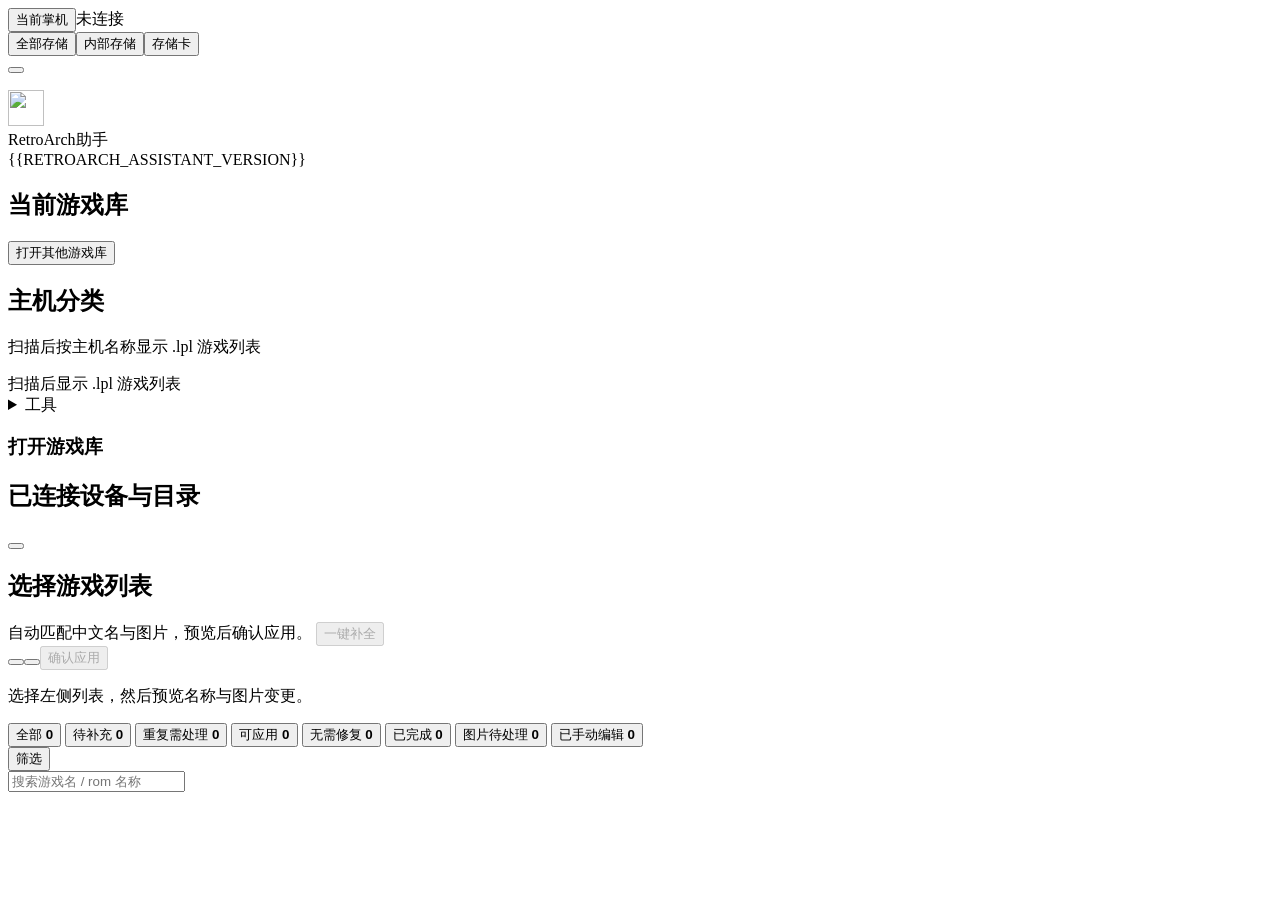
==== commit 4377ebf0: "Merge console action area and move inspector actions inline Batch 1 of the beta2 UI plan:  - One act" ====
--- a/src/templates/plcn.html
+++ b/src/templates/plcn.html
@@ -69,8 +69,6 @@
                     <section class="home-section" aria-labelledby="home-devices-title">
                         <div class="home-section-heading"><h2 id="home-devices-title" data-i18n="已连接设备与目录">已连接设备与目录</h2><button class="btn btn-muted" id="scan-default-btn" onclick="refreshLibrarySources()" type="button" title="重新检测" aria-label="重新检测" data-i18n-title="重新检测" data-i18n-aria-label="重新检测"><span class="icon" data-ui-icon="refresh"></span></button></div>
                         <div id="home-devices" aria-live="polite"></div>
-                        <button id="home-library-folder" class="btn btn-text" type="button" onclick="openPathSettings()" hidden data-i18n="选择本地游戏库">选择本地游戏库</button>
-
                     </section>
                     <section class="home-section" aria-labelledby="home-recent-title" hidden><div class="home-section-heading"><h2 id="home-recent-title" data-i18n="最近使用">最近使用</h2></div><div id="home-recent"></div></section>
                 </section>
@@ -88,7 +86,7 @@
                             <span id="completion-entry-note" data-i18n="自动匹配中文名与图片，预览后确认应用。">自动匹配中文名与图片，预览后确认应用。</span>
                             <button id="preview-button" class="btn btn-muted" onclick="previewTask()" disabled type="button" aria-describedby="completion-entry-note" data-i18n="一键补全">一键补全</button>
                         </div>
-                        <button id="manual-scan-button" class="btn btn-muted" type="button" data-input-control onclick="openAutoScan()" title="扫描掌机游戏" aria-label="扫描掌机游戏" data-i18n-title="扫描掌机游戏" data-i18n-aria-label="扫描掌机游戏"><span class="icon" data-ui-icon="scan"></span></button><button id="game-files-button" class="btn" type="button" data-input-control onclick="openGameFiles(this)" title="游戏文件" aria-label="游戏文件" data-i18n-title="游戏文件" data-i18n-aria-label="游戏文件"><span class="icon" data-ui-icon="folder"></span></button><button id="apply-button" class="btn btn-success" onclick="applyChanges()" disabled type="button" data-i18n="确认应用">确认应用</button>
+                        <button id="manual-scan-button" class="btn btn-muted" type="button" data-input-control onclick="openAutoScan()" title="扫描掌机游戏" aria-label="扫描掌机游戏" data-i18n-title="扫描掌机游戏" data-i18n-aria-label="扫描掌机游戏"><span class="icon" data-ui-icon="scan"></span></button><button id="game-files-button" class="btn btn-muted" type="button" data-input-control onclick="openGameFiles(this)" title="游戏文件" aria-label="游戏文件" data-i18n-title="游戏文件" data-i18n-aria-label="游戏文件"><span class="icon" data-ui-icon="folder"></span></button><button id="apply-button" class="btn btn-success" onclick="applyChanges()" disabled type="button" data-i18n="确认应用">确认应用</button>
                     </div>
                 </div>
                 <section id="game-management-workspace" hidden></section>
@@ -105,7 +103,7 @@
                             <button id="game-library-filter-problem" type="button" onclick="setGameLibraryFilter('problem')"></button>
                         </div>
                         <button id="game-library-discs" class="btn btn-muted" type="button" onclick="openDiscInspection()" hidden data-i18n="多盘与引用检查">多盘与引用检查</button>
-                        <div id="game-view-switch" class="game-view-switch"></div>
+                        <div id="game-view-switch" class="game-view-switch" role="group" aria-label="视图切换" data-i18n-aria-label="视图切换"></div>
                         <p id="game-library-status" role="status"></p>
                     </div>
                     <div id="image-directory-notice" class="image-directory-notice" hidden>
@@ -113,12 +111,11 @@
                         <button id="choose-image-directory" class="btn btn-muted" type="button" onclick="openPathSettings('thumbnails_override')" data-i18n="指定图片目录">指定图片目录</button>
                     </div>
                     <div id="game-selection-toolbar" class="game-selection-toolbar" hidden></div>
-                    <div id="games-status" class="overview-status" hidden></div>
                     <div class="game-library-scroll">
                         <button id="game-library-retry" class="btn btn-muted" type="button" onclick="retryGameLibrary()" hidden></button>
                         <div id="game-library-grid" class="game-cover-grid"></div>
                         <table id="game-library-table" class="game-library-table" hidden>
-                            <thead><tr><th scope="col" class="game-select-cell"><input id="game-library-select-all" class="game-row-select" type="checkbox" aria-label="全选" data-i18n-aria-label="全选"></th><th id="game-library-heading-0" scope="col"></th><th id="game-library-heading-1" scope="col"></th></tr></thead>
+                            <thead><tr><th scope="col" class="game-select-cell"><input id="game-library-select-all" class="game-row-select" type="checkbox" aria-label="选择当前显示的游戏" data-i18n-aria-label="选择当前显示的游戏" title="选择当前显示的游戏" data-i18n-title="选择当前显示的游戏"></th><th id="game-library-heading-0" scope="col"></th><th id="game-library-heading-1" scope="col"></th></tr></thead>
                             <tbody id="game-library-rows"></tbody>
                         </table>
                         <button id="game-library-more" class="btn btn-muted" type="button" onclick="gameLibrary.limit += 100; renderGameLibrary()" hidden></button>
@@ -149,7 +146,7 @@
                         </button>
                         <div class="search-field">
                             <input aria-label="搜索游戏名或 ROM 名称" type="text" id="preview-search" data-i18n-placeholder="搜索游戏名 / rom 名称" placeholder="搜索游戏名 / rom 名称" oninput="renderPreviewTable(currentChanges)" data-i18n-aria-label="搜索游戏名或 ROM 名称">
-                            <span class="search-symbol">⌕</span>
+                            <span class="search-symbol" aria-hidden="true"><span class="icon" data-ui-icon="search"></span></span>
                         </div>
                     </div>
                 </div>
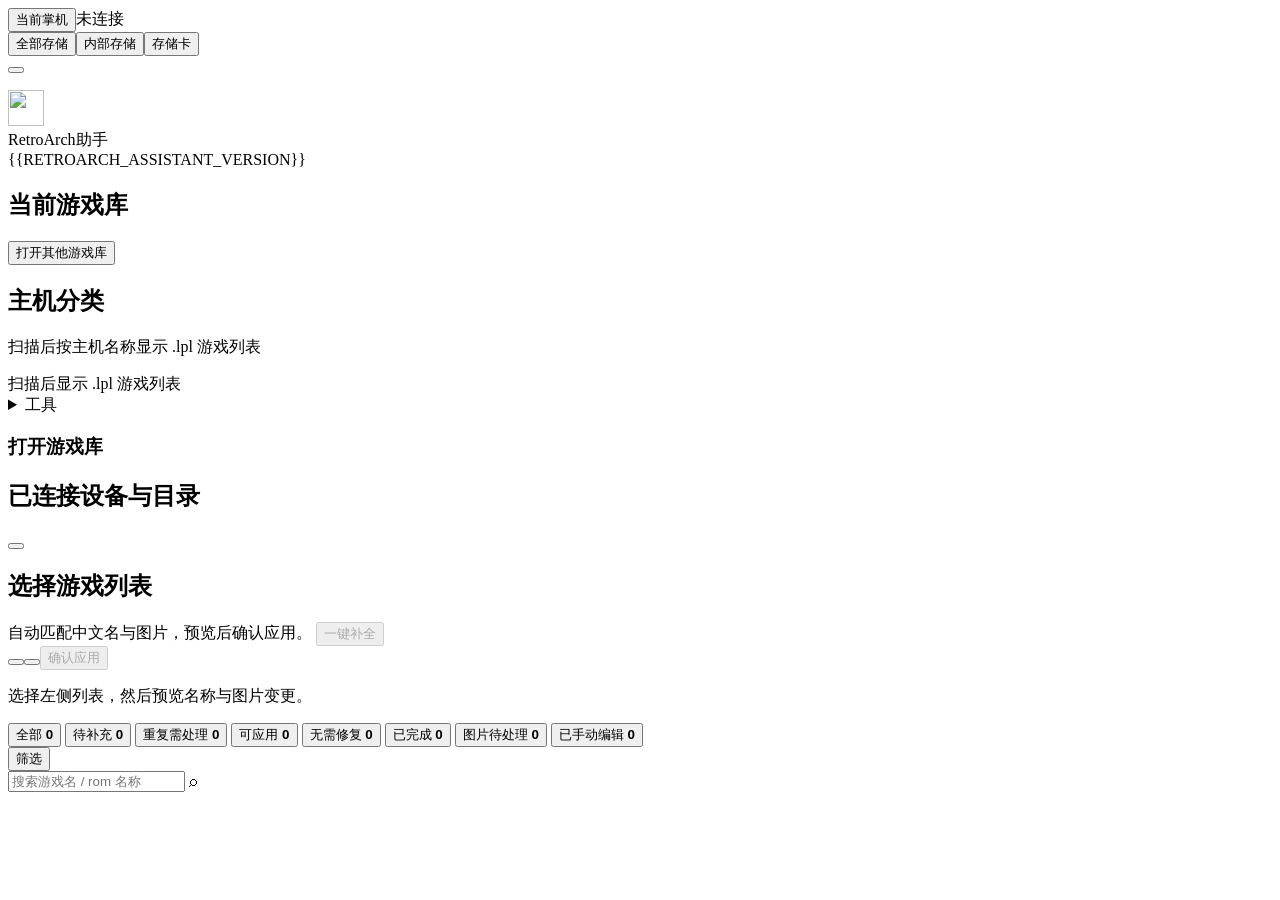
==== commit 8dd109a2: "补全判定与名称库边界修复（beta2 修复计划 1–5 项） (#67) * Share one completion verdict across all entries  - classify_c" ====
--- a/src/templates/plcn.html
+++ b/src/templates/plcn.html
@@ -86,7 +86,7 @@
                             <span id="completion-entry-note" data-i18n="自动匹配中文名与图片，预览后确认应用。">自动匹配中文名与图片，预览后确认应用。</span>
                             <button id="preview-button" class="btn btn-muted" onclick="previewTask()" disabled type="button" aria-describedby="completion-entry-note" data-i18n="一键补全">一键补全</button>
                         </div>
-                        <button id="manual-scan-button" class="btn btn-muted" type="button" data-input-control onclick="openAutoScan()" title="扫描掌机游戏" aria-label="扫描掌机游戏" data-i18n-title="扫描掌机游戏" data-i18n-aria-label="扫描掌机游戏"><span class="icon" data-ui-icon="scan"></span></button><button id="game-files-button" class="btn btn-muted" type="button" data-input-control onclick="openGameFiles(this)" title="游戏文件" aria-label="游戏文件" data-i18n-title="游戏文件" data-i18n-aria-label="游戏文件"><span class="icon" data-ui-icon="folder"></span></button><button id="apply-button" class="btn btn-success" onclick="applyChanges()" disabled type="button" data-i18n="确认应用">确认应用</button>
+                        <button id="manual-scan-button" class="btn btn-muted" type="button" data-input-control onclick="openAutoScan()" title="扫描掌机游戏" aria-label="扫描掌机游戏" data-i18n-title="扫描掌机游戏" data-i18n-aria-label="扫描掌机游戏"><span class="icon" data-ui-icon="scan"></span></button><button id="game-files-button" class="btn" type="button" data-input-control onclick="openGameFiles(this)" title="游戏文件" aria-label="游戏文件" data-i18n-title="游戏文件" data-i18n-aria-label="游戏文件"><span class="icon" data-ui-icon="folder"></span></button><button id="apply-button" class="btn btn-success" onclick="applyChanges()" disabled type="button" data-i18n="确认应用">确认应用</button>
                     </div>
                 </div>
                 <section id="game-management-workspace" hidden></section>
@@ -103,7 +103,7 @@
                             <button id="game-library-filter-problem" type="button" onclick="setGameLibraryFilter('problem')"></button>
                         </div>
                         <button id="game-library-discs" class="btn btn-muted" type="button" onclick="openDiscInspection()" hidden data-i18n="多盘与引用检查">多盘与引用检查</button>
-                        <div id="game-view-switch" class="game-view-switch" role="group" aria-label="视图切换" data-i18n-aria-label="视图切换"></div>
+                        <div id="game-view-switch" class="game-view-switch"></div>
                         <p id="game-library-status" role="status"></p>
                     </div>
                     <div id="image-directory-notice" class="image-directory-notice" hidden>
@@ -111,11 +111,12 @@
                         <button id="choose-image-directory" class="btn btn-muted" type="button" onclick="openPathSettings('thumbnails_override')" data-i18n="指定图片目录">指定图片目录</button>
                     </div>
                     <div id="game-selection-toolbar" class="game-selection-toolbar" hidden></div>
+                    <div id="games-status" class="overview-status" hidden></div>
                     <div class="game-library-scroll">
                         <button id="game-library-retry" class="btn btn-muted" type="button" onclick="retryGameLibrary()" hidden></button>
                         <div id="game-library-grid" class="game-cover-grid"></div>
                         <table id="game-library-table" class="game-library-table" hidden>
-                            <thead><tr><th scope="col" class="game-select-cell"><input id="game-library-select-all" class="game-row-select" type="checkbox" aria-label="选择当前显示的游戏" data-i18n-aria-label="选择当前显示的游戏" title="选择当前显示的游戏" data-i18n-title="选择当前显示的游戏"></th><th id="game-library-heading-0" scope="col"></th><th id="game-library-heading-1" scope="col"></th></tr></thead>
+                            <thead><tr><th scope="col" class="game-select-cell"><input id="game-library-select-all" class="game-row-select" type="checkbox" aria-label="全选" data-i18n-aria-label="全选"></th><th id="game-library-heading-0" scope="col"></th><th id="game-library-heading-1" scope="col"></th></tr></thead>
                             <tbody id="game-library-rows"></tbody>
                         </table>
                         <button id="game-library-more" class="btn btn-muted" type="button" onclick="gameLibrary.limit += 100; renderGameLibrary()" hidden></button>
@@ -146,7 +147,7 @@
                         </button>
                         <div class="search-field">
                             <input aria-label="搜索游戏名或 ROM 名称" type="text" id="preview-search" data-i18n-placeholder="搜索游戏名 / rom 名称" placeholder="搜索游戏名 / rom 名称" oninput="renderPreviewTable(currentChanges)" data-i18n-aria-label="搜索游戏名或 ROM 名称">
-                            <span class="search-symbol" aria-hidden="true"><span class="icon" data-ui-icon="search"></span></span>
+                            <span class="search-symbol">⌕</span>
                         </div>
                     </div>
                 </div>
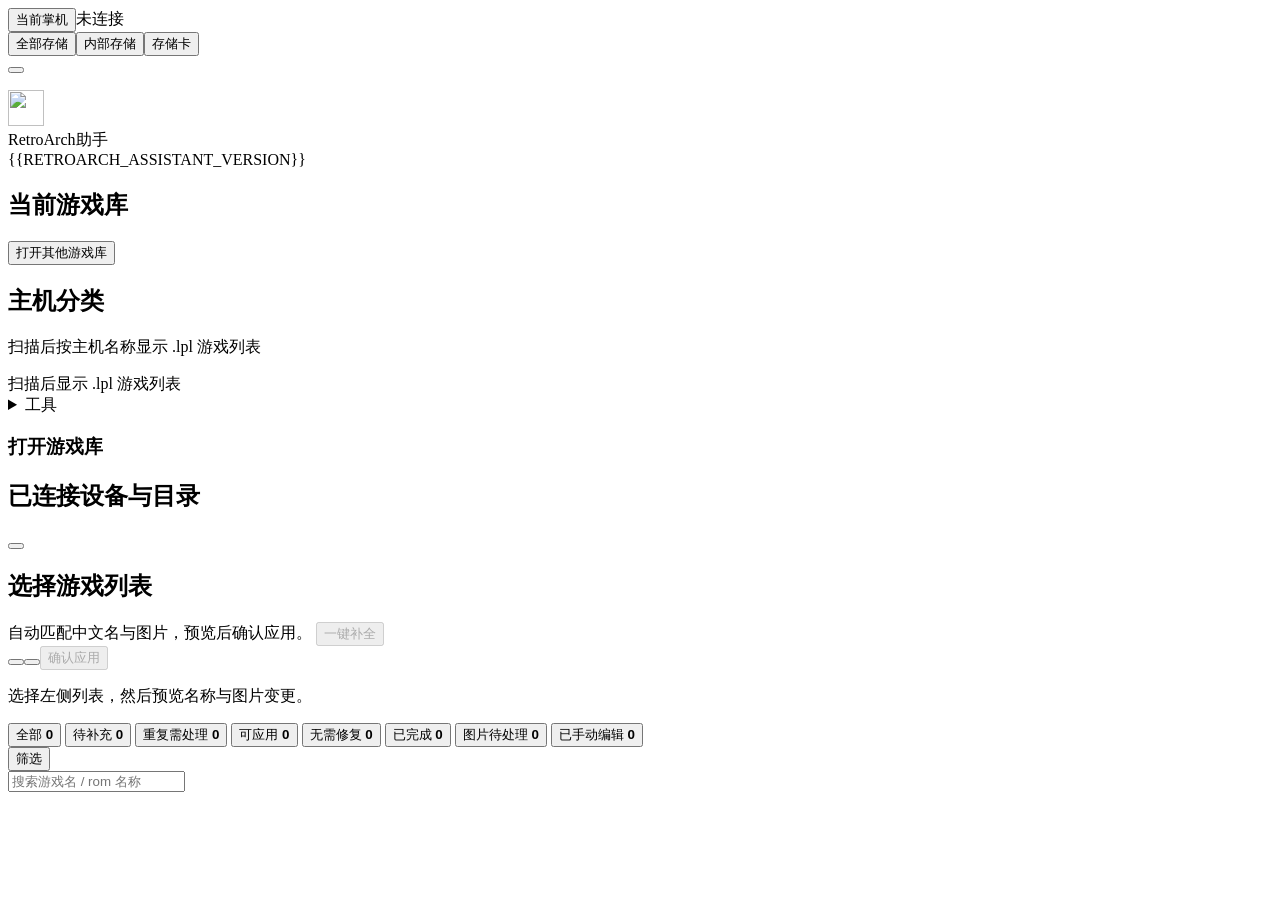
==== commit b3b00c2d: "CHD 清理安全管线与确认按钮操作 (#69) * Share one completion verdict across all entries  - classify_change() in ba" ====
--- a/src/templates/plcn.html
+++ b/src/templates/plcn.html
@@ -86,7 +86,7 @@
                             <span id="completion-entry-note" data-i18n="自动匹配中文名与图片，预览后确认应用。">自动匹配中文名与图片，预览后确认应用。</span>
                             <button id="preview-button" class="btn btn-muted" onclick="previewTask()" disabled type="button" aria-describedby="completion-entry-note" data-i18n="一键补全">一键补全</button>
                         </div>
-                        <button id="manual-scan-button" class="btn btn-muted" type="button" data-input-control onclick="openAutoScan()" title="扫描掌机游戏" aria-label="扫描掌机游戏" data-i18n-title="扫描掌机游戏" data-i18n-aria-label="扫描掌机游戏"><span class="icon" data-ui-icon="scan"></span></button><button id="game-files-button" class="btn" type="button" data-input-control onclick="openGameFiles(this)" title="游戏文件" aria-label="游戏文件" data-i18n-title="游戏文件" data-i18n-aria-label="游戏文件"><span class="icon" data-ui-icon="folder"></span></button><button id="apply-button" class="btn btn-success" onclick="applyChanges()" disabled type="button" data-i18n="确认应用">确认应用</button>
+                        <button id="manual-scan-button" class="btn btn-muted" type="button" data-input-control onclick="openAutoScan()" title="扫描掌机游戏" aria-label="扫描掌机游戏" data-i18n-title="扫描掌机游戏" data-i18n-aria-label="扫描掌机游戏"><span class="icon" data-ui-icon="scan"></span></button><button id="game-files-button" class="btn btn-muted" type="button" data-input-control onclick="openGameFiles(this)" title="游戏文件" aria-label="游戏文件" data-i18n-title="游戏文件" data-i18n-aria-label="游戏文件"><span class="icon" data-ui-icon="folder"></span></button><button id="apply-button" class="btn btn-success" onclick="applyChanges()" disabled type="button" data-i18n="确认应用">确认应用</button>
                     </div>
                 </div>
                 <section id="game-management-workspace" hidden></section>
@@ -103,7 +103,7 @@
                             <button id="game-library-filter-problem" type="button" onclick="setGameLibraryFilter('problem')"></button>
                         </div>
                         <button id="game-library-discs" class="btn btn-muted" type="button" onclick="openDiscInspection()" hidden data-i18n="多盘与引用检查">多盘与引用检查</button>
-                        <div id="game-view-switch" class="game-view-switch"></div>
+                        <div id="game-view-switch" class="game-view-switch" role="group" aria-label="视图切换" data-i18n-aria-label="视图切换"></div>
                         <p id="game-library-status" role="status"></p>
                     </div>
                     <div id="image-directory-notice" class="image-directory-notice" hidden>
@@ -111,12 +111,12 @@
                         <button id="choose-image-directory" class="btn btn-muted" type="button" onclick="openPathSettings('thumbnails_override')" data-i18n="指定图片目录">指定图片目录</button>
                     </div>
                     <div id="game-selection-toolbar" class="game-selection-toolbar" hidden></div>
-                    <div id="games-status" class="overview-status" hidden></div>
+                    <div id="game-sync-notice" class="game-sync-notice" hidden></div>
                     <div class="game-library-scroll">
                         <button id="game-library-retry" class="btn btn-muted" type="button" onclick="retryGameLibrary()" hidden></button>
                         <div id="game-library-grid" class="game-cover-grid"></div>
                         <table id="game-library-table" class="game-library-table" hidden>
-                            <thead><tr><th scope="col" class="game-select-cell"><input id="game-library-select-all" class="game-row-select" type="checkbox" aria-label="全选" data-i18n-aria-label="全选"></th><th id="game-library-heading-0" scope="col"></th><th id="game-library-heading-1" scope="col"></th></tr></thead>
+                            <thead><tr><th scope="col" class="game-select-cell"><input id="game-library-select-all" class="game-row-select" type="checkbox" aria-label="选择当前显示的游戏" data-i18n-aria-label="选择当前显示的游戏" title="选择当前显示的游戏" data-i18n-title="选择当前显示的游戏"></th><th id="game-library-heading-0" scope="col"></th><th id="game-library-heading-1" scope="col"></th></tr></thead>
                             <tbody id="game-library-rows"></tbody>
                         </table>
                         <button id="game-library-more" class="btn btn-muted" type="button" onclick="gameLibrary.limit += 100; renderGameLibrary()" hidden></button>
@@ -147,7 +147,7 @@
                         </button>
                         <div class="search-field">
                             <input aria-label="搜索游戏名或 ROM 名称" type="text" id="preview-search" data-i18n-placeholder="搜索游戏名 / rom 名称" placeholder="搜索游戏名 / rom 名称" oninput="renderPreviewTable(currentChanges)" data-i18n-aria-label="搜索游戏名或 ROM 名称">
-                            <span class="search-symbol">⌕</span>
+                            <span class="search-symbol" aria-hidden="true"><span class="icon" data-ui-icon="search"></span></span>
                         </div>
                     </div>
                 </div>
@@ -196,7 +196,6 @@
     </div>
     <div id="action-toast" class="action-toast" role="status" aria-live="polite" hidden>
         <span id="action-toast-text"></span>
-        <button id="action-toast-undo" class="btn btn-small btn-text" type="button" hidden data-i18n="撤销">撤销</button>
         <button id="action-toast-details" class="btn btn-small btn-text" type="button" hidden data-i18n="查看">查看</button>
         <button id="action-toast-close" class="action-toast-close" type="button" onclick="hideActionToast()" aria-label="关闭" data-i18n-aria-label="关闭"><span class="icon" data-ui-icon="x"></span></button>
     </div>
@@ -368,18 +367,18 @@
             </details>
         </fieldset>
         <p id="content-scan-status" role="status" aria-live="polite"></p>
-        <section id="content-scan-preview" hidden aria-label="扫描变更预览" data-i18n-aria-label="扫描变更预览"><h3 data-i18n="本次更新">本次更新</h3><p id="content-scan-summary"></p><div class="content-scan-table"><table><thead><tr><th data-i18n="新增游戏">新增游戏</th><th data-i18n="掌机启动路径">掌机启动路径</th></tr></thead><tbody id="content-scan-rows"></tbody></table></div><p data-i18n="确认更新前请退出 RetroArch，避免它覆盖列表。写入前自动备份原列表。">确认更新前请退出 RetroArch，避免它覆盖列表。写入前自动备份原列表。</p></section>
+        <section id="content-scan-preview" hidden aria-label="扫描变更预览" data-i18n-aria-label="扫描变更预览"><h3 data-i18n="本次更新">本次更新</h3><p id="content-scan-summary"></p><div class="content-scan-table"><table><thead><tr><th data-i18n="新增游戏">新增游戏</th><th data-i18n="掌机启动路径">掌机启动路径</th></tr></thead><tbody id="content-scan-rows"></tbody></table></div><p data-i18n="确认更新前请退出 RetroArch，避免它覆盖列表。">确认更新前请退出 RetroArch，避免它覆盖列表。</p></section>
         </div>
         <footer><button id="content-scan-cancel" class="btn btn-muted dialog-icon-button" type="button" onclick="cancelContentScan()" hidden title="取消任务" aria-label="取消任务" data-i18n-title="取消任务" data-i18n-aria-label="取消任务"><span class="icon" data-ui-icon="square"></span></button><button id="content-scan-start" class="btn btn-muted dialog-icon-button" type="button" onclick="previewContentScan()" title="开始扫描" aria-label="开始扫描" data-i18n-title="开始扫描" data-i18n-aria-label="开始扫描"><span class="icon" data-ui-icon="scan"></span></button><button id="content-scan-apply" class="btn dialog-icon-button" type="button" onclick="applyContentScan()" hidden title="确认更新列表" aria-label="确认更新列表" data-i18n-title="确认更新列表" data-i18n-aria-label="确认更新列表"><span class="icon" data-ui-icon="circle-check"></span></button><button id="content-scan-complete" class="btn dialog-icon-button" type="button" onclick="completeImportedContent()" hidden title="预览名称与图片补全" aria-label="预览名称与图片补全" data-i18n-title="预览名称与图片补全" data-i18n-aria-label="预览名称与图片补全"><span class="icon" data-ui-icon="photo"></span></button></footer>
     </dialog>
     <dialog id="disc-inspection-dialog" aria-labelledby="disc-inspection-title" class="app-dialog">
-        <header class="disc-inspection-header"><div><h2 id="disc-inspection-title" tabindex="-1" autofocus data-i18n="多盘与引用检查">多盘与引用检查</h2><p data-i18n="只读检查，不改写列表、核心或游戏文件。候选组仍需核对。">只读检查，不改写列表、核心或游戏文件。候选组仍需核对。</p></div><div class="operation-header-actions"><button id="disc-inspection-close-history" class="btn btn-text dialog-icon-button" type="button" onclick="openOperationHistory('discs')" data-input-control title="操作记录" aria-label="操作记录" data-i18n-title="操作记录" data-i18n-aria-label="操作记录"><span class="icon" data-ui-icon="history"></span></button><button id="disc-inspection-close" type="button" class="btn btn-muted dialog-icon-button" onclick="closeDiscInspection()" title="关闭" aria-label="关闭" data-i18n-title="关闭" data-i18n-aria-label="关闭"><span class="icon" data-ui-icon="x"></span></button></div></header>
+        <header class="disc-inspection-header"><div><h2 id="disc-inspection-title" tabindex="-1" autofocus data-i18n="多盘与引用检查">多盘与引用检查</h2><p data-i18n="只读检查，不改写列表、核心或游戏文件。候选组仍需核对。">只读检查，不改写列表、核心或游戏文件。候选组仍需核对。</p></div><div class="operation-header-actions"><button id="disc-inspection-close" type="button" class="btn btn-muted dialog-icon-button" onclick="closeDiscInspection()" title="关闭" aria-label="关闭" data-i18n-title="关闭" data-i18n-aria-label="关闭"><span class="icon" data-ui-icon="x"></span></button></div></header>
         <p id="disc-inspection-summary" role="status" aria-live="polite"></p><div id="disc-inspection-coverage" class="disc-coverage"></div>
         <div class="disc-inspection-tools"><input id="disc-inspection-search" type="search" placeholder="搜索游戏或文件路径" aria-label="搜索游戏组" oninput="discInspection.limit=100;renderDiscInspection()" data-i18n-placeholder="搜索游戏或文件路径" data-i18n-aria-label="搜索游戏组"><select id="disc-inspection-filter" aria-label="筛选游戏组" onchange="discInspection.limit=100;renderDiscInspection()" data-i18n-aria-label="筛选游戏组"><option value="all" data-i18n="全部分组">全部分组</option><option value="attention" data-i18n="需检查">需检查</option><option value="m3u" data-i18n="已有 M3U">已有 M3U</option><option value="candidate" data-i18n="候选分组">候选分组</option></select></div>
         <div id="disc-inspection-groups"></div><button id="disc-inspection-more" type="button" class="btn btn-muted dialog-icon-button" onclick="discInspection.limit+=100;renderDiscInspection()" hidden title="显示更多" aria-label="显示更多" data-i18n-title="显示更多" data-i18n-aria-label="显示更多"><span class="icon" data-ui-icon="chevron-down"></span></button>
     </dialog>
     <dialog id="m3u-dialog" aria-labelledby="m3u-title" class="app-dialog">
-        <header class="disc-inspection-header"><div><h2 id="m3u-title" tabindex="-1" autofocus data-i18n="多盘 M3U 方案">多盘 M3U 方案</h2><p data-i18n="选择与排序 → 预览文件、列表和存档变化 → 确认应用">选择与排序 → 预览文件、列表和存档变化 → 确认应用</p></div><div class="operation-header-actions"><button id="m3u-close-history" class="btn btn-text dialog-icon-button" type="button" onclick="openOperationHistory('discs')" data-input-control title="操作记录" aria-label="操作记录" data-i18n-title="操作记录" data-i18n-aria-label="操作记录"><span class="icon" data-ui-icon="history"></span></button><button id="m3u-close" class="btn btn-muted dialog-icon-button" type="button" onclick="closeM3uEditor()" title="关闭" aria-label="关闭" data-i18n-title="关闭" data-i18n-aria-label="关闭"><span class="icon" data-ui-icon="x"></span></button></div></header>
+        <header class="disc-inspection-header"><div><h2 id="m3u-title" tabindex="-1" autofocus data-i18n="多盘 M3U 方案">多盘 M3U 方案</h2><p data-i18n="选择与排序 → 预览文件、列表和存档变化 → 确认应用">选择与排序 → 预览文件、列表和存档变化 → 确认应用</p></div><div class="operation-header-actions"><button id="m3u-close" class="btn btn-muted dialog-icon-button" type="button" onclick="closeM3uEditor()" title="关闭" aria-label="关闭" data-i18n-title="关闭" data-i18n-aria-label="关闭"><span class="icon" data-ui-icon="x"></span></button></div></header>
         <fieldset id="m3u-fields"><label><span data-i18n="显示名称">显示名称</span><input id="m3u-label"></label><label><span data-i18n="M3U 文件名">M3U 文件名</span><input id="m3u-filename"></label>
         <label><span data-i18n="操作范围">操作范围</span><select id="m3u-mode"><option value="switch" data-i18n="保存 M3U 并更新当前列表">保存 M3U 并更新当前列表</option><option value="file" data-i18n="仅保存 M3U，保留当前列表">仅保存 M3U，保留当前列表</option></select></label>
         <ol id="m3u-discs"></ol><details><summary data-i18n="存档衔接选项">存档衔接选项</summary><label><span data-i18n="延续哪张盘的游戏内存档">延续哪张盘的游戏内存档</span><select id="m3u-save-source"></select></label><label class="m3u-check"><input id="m3u-preserve-states" type="checkbox"><span data-i18n="保留原即时存档，不迁移；切换后从游戏内存档继续">保留原即时存档，不迁移；切换后从游戏内存档继续</span></label><p data-i18n="无法确认实际存档目录、覆盖设置或核心规则时，不自动切换列表，可选择仅保存 M3U。">无法确认实际存档目录、覆盖设置或核心规则时，不自动切换列表，可选择仅保存 M3U。</p></details></fieldset>
@@ -404,7 +403,7 @@
     </dialog>
     <dialog id="rom-storage-dialog" aria-labelledby="rom-storage-title" oncancel="if(romStorage.busy)event.preventDefault();else invalidateRomStorage()" class="app-dialog">
         <header class="disc-inspection-header"><div><h2 id="rom-storage-title" tabindex="-1" autofocus><span data-i18n="目录整理与 ROM 压缩">目录整理与 ROM 压缩</span> <span class="experimental-label" data-i18n="测试">测试</span></h2><p data-i18n="检查源目录 → 核对冲突与格式 → 生成电脑 ZIP 副本">检查源目录 → 核对冲突与格式 → 生成电脑 ZIP 副本</p></div><div class="operation-header-actions"><button id="rom-storage-close" class="btn btn-muted dialog-icon-button" type="button" onclick="closeRomStorage()" title="关闭" aria-label="关闭" data-i18n-title="关闭" data-i18n-aria-label="关闭"><span class="icon" data-ui-icon="x"></span></button></div></header>
-        <p class="storage-scope" data-i18n="先分析目录与冲突，再单独预览整理或 ZIP 回传方案。默认仅复制，更新引用与清理需核对存档、运行报告及备份。">先分析目录与冲突，再单独预览整理或 ZIP 回传方案。默认仅复制，更新引用与清理需核对存档、运行报告及备份。</p>
+        <p class="storage-scope" data-i18n="先分析目录与冲突，再单独预览整理或 ZIP 回传方案。默认仅复制，更新引用与清理需核对存档与运行报告。">先分析目录与冲突，再单独预览整理或 ZIP 回传方案。默认仅复制，更新引用与清理需核对存档与运行报告。</p>
         <details id="rom-storage-settings" open><summary data-i18n="目录与输出设置">目录与输出设置</summary><fieldset id="rom-storage-fields" oninput="invalidateRomStorage()"><legend data-i18n="目录与输出位置">目录与输出位置</legend>
             <label><span data-i18n="游戏源目录">游戏源目录</span><div class="storage-input"><input id="rom-storage-source" readonly placeholder="选择本机或存储卡上的游戏目录" data-i18n-placeholder="选择本机或存储卡上的游戏目录"><button type="button" class="btn btn-muted dialog-icon-button" onclick="pickRomStorage('source')" title="选择目录" aria-label="选择目录" data-i18n-title="选择目录" data-i18n-aria-label="选择目录"><span class="icon" data-ui-icon="folder"></span></button></div></label>
             <label><span data-i18n="主机平铺目标目录">主机平铺目标目录</span><div class="storage-input"><input id="rom-storage-target" readonly placeholder="默认与源目录相同" data-i18n-placeholder="默认与源目录相同"><button type="button" class="btn btn-muted dialog-icon-button" onclick="pickRomStorage('target')" title="选择目录" aria-label="选择目录" data-i18n-title="选择目录" data-i18n-aria-label="选择目录"><span class="icon" data-ui-icon="folder"></span></button></div></label>
@@ -418,24 +417,24 @@
         <footer><button id="rom-storage-cancel" class="btn btn-muted dialog-icon-button" type="button" onclick="cancelRomStorage()" hidden title="取消任务" aria-label="取消任务" data-i18n-title="取消任务" data-i18n-aria-label="取消任务"><span class="icon" data-ui-icon="square"></span></button><button id="rom-storage-analyze" class="btn btn-muted dialog-icon-button" type="button" onclick="analyzeRomStorage()" title="分析目录与 ZIP 支持" aria-label="分析目录与 ZIP 支持" data-i18n-title="分析目录与 ZIP 支持" data-i18n-aria-label="分析目录与 ZIP 支持"><span class="icon" data-ui-icon="scan"></span></button><button id="rom-storage-relocate" class="btn btn-muted dialog-icon-button" type="button" onclick="previewRomLayout()" disabled title="预览目录整理" aria-label="预览目录整理" data-i18n-title="预览目录整理" data-i18n-aria-label="预览目录整理"><span class="icon" data-ui-icon="eye"></span></button><button id="rom-storage-convert" class="btn dialog-icon-button" type="button" onclick="convertRomStorage()" disabled title="确认生成电脑 ZIP 副本" aria-label="确认生成电脑 ZIP 副本" data-i18n-title="确认生成电脑 ZIP 副本" data-i18n-aria-label="确认生成电脑 ZIP 副本"><span class="icon" data-ui-icon="archive"></span></button></footer>
     </dialog>
     <dialog id="relocate-dialog" aria-labelledby="relocate-title" oncancel="if(romRelocation.busy)event.preventDefault();else invalidateRelocation()" class="app-dialog">
-        <header class="disc-inspection-header"><div><h2 id="relocate-title" tabindex="-1" autofocus data-i18n="目录整理与 ZIP 回传">目录整理与 ZIP 回传</h2><p data-i18n="核对目标与存档 → 预览引用和备份 → 确认执行">核对目标与存档 → 预览引用和备份 → 确认执行</p></div><div class="operation-header-actions"><button id="relocate-close-history" class="btn btn-text dialog-icon-button" type="button" onclick="openOperationHistory('romStorage')" data-input-control title="操作记录" aria-label="操作记录" data-i18n-title="操作记录" data-i18n-aria-label="操作记录"><span class="icon" data-ui-icon="history"></span></button><button id="relocate-close" class="btn btn-muted dialog-icon-button" type="button" onclick="closeRomRelocation()" title="关闭" aria-label="关闭" data-i18n-title="关闭" data-i18n-aria-label="关闭"><span class="icon" data-ui-icon="x"></span></button></div></header>
+        <header class="disc-inspection-header"><div><h2 id="relocate-title" tabindex="-1" autofocus data-i18n="目录整理与 ZIP 回传">目录整理与 ZIP 回传</h2><p data-i18n="核对目标与存档 → 预览引用 → 确认执行">核对目标与存档 → 预览引用 → 确认执行</p></div><div class="operation-header-actions"><button id="relocate-close-history" class="btn btn-text dialog-icon-button" type="button" onclick="openOperationHistory('romStorage')" data-input-control title="操作记录" aria-label="操作记录" data-i18n-title="操作记录" data-i18n-aria-label="操作记录"><span class="icon" data-ui-icon="history"></span></button><button id="relocate-close" class="btn btn-muted dialog-icon-button" type="button" onclick="closeRomRelocation()" title="关闭" aria-label="关闭" data-i18n-title="关闭" data-i18n-aria-label="关闭"><span class="icon" data-ui-icon="x"></span></button></div></header>
         <p id="relocate-origin" class="storage-scope"></p>
         <details id="relocate-settings" open><summary data-i18n="执行方式与运行报告">执行方式与运行报告</summary><fieldset id="relocate-fields" oninput="invalidateRelocation()"><legend data-i18n="本次整理">本次整理</legend>
-            <label><span data-i18n="执行方式">执行方式</span><select id="relocate-mode"><option value="copy" data-i18n="仅复制到目标，保留原文件与引用">仅复制到目标，保留原文件与引用</option><option value="switch" data-i18n="复制并更新引用，保留原文件">复制并更新引用，保留原文件</option><option value="replace" data-i18n="复制、更新引用并清理有备份的原文件">复制、更新引用并清理有备份的原文件</option></select></label>
+            <label><span data-i18n="执行方式">执行方式</span><select id="relocate-mode"><option value="copy" data-i18n="仅复制到目标，保留原文件与引用">仅复制到目标，保留原文件与引用</option><option value="switch" data-i18n="复制并更新引用，保留原文件">复制并更新引用，保留原文件</option><option value="replace" data-i18n="复制、更新引用并清理无其他引用的原文件">复制、更新引用并清理无其他引用的原文件</option></select></label>
             <p data-i18n="先仅复制，再在 RetroArch 中使用目标文件验证运行、游戏内存档及所需换盘。更新引用时保留名称、人工核心和图片选择；原存档与即时存档不移动。">先仅复制，再在 RetroArch 中使用目标文件验证运行、游戏内存档及所需换盘。更新引用时保留名称、人工核心和图片选择；原存档与即时存档不移动。</p>
             <label><span data-i18n="已验证的原核心版本">已验证的原核心版本</span><input id="relocate-version" placeholder="从 RetroArch 核心信息核对；复制模式可留空" data-i18n-placeholder="从 RetroArch 核心信息核对；复制模式可留空"></label>
             <label class="relocate-check"><input id="relocate-tested" type="checkbox"><span data-i18n="已用目标路径／ZIP 在原核心验证运行、游戏内存档与所需换盘">已用目标路径／ZIP 在原核心验证运行、游戏内存档与所需换盘</span></label>
             <label class="relocate-check"><input id="relocate-scope" type="checkbox"><span data-i18n="预览目录包含全部相关列表与描述文件，执行前已退出 RetroArch">预览目录包含全部相关列表与描述文件，执行前已退出 RetroArch</span></label>
         </fieldset></details>
         <p id="relocate-status" role="status" aria-live="polite"></p><section id="relocate-review" hidden><h3 data-i18n="本次方案">本次方案</h3><ul id="relocate-details"></ul></section>
-        <footer><button id="relocate-cancel" class="btn btn-muted dialog-icon-button" type="button" onclick="cancelRomRelocation()" hidden title="取消任务" aria-label="取消任务" data-i18n-title="取消任务" data-i18n-aria-label="取消任务"><span class="icon" data-ui-icon="square"></span></button><button id="relocate-preview" class="btn btn-muted dialog-icon-button" type="button" onclick="previewRomRelocation()" title="预览变更与备份" aria-label="预览变更与备份" data-i18n-title="预览变更与备份" data-i18n-aria-label="预览变更与备份"><span class="icon" data-ui-icon="eye"></span></button><button id="relocate-apply" class="btn dialog-icon-button" type="button" onclick="applyRomRelocation()" disabled title="确认执行此方案" aria-label="确认执行此方案" data-i18n-title="确认执行此方案" data-i18n-aria-label="确认执行此方案"><span class="icon" data-ui-icon="circle-check"></span></button></footer>
+        <footer><button id="relocate-cancel" class="btn btn-muted dialog-icon-button" type="button" onclick="cancelRomRelocation()" hidden title="取消任务" aria-label="取消任务" data-i18n-title="取消任务" data-i18n-aria-label="取消任务"><span class="icon" data-ui-icon="square"></span></button><button id="relocate-preview" class="btn btn-muted dialog-icon-button" type="button" onclick="previewRomRelocation()" title="预览变更" aria-label="预览变更" data-i18n-title="预览变更" data-i18n-aria-label="预览变更"><span class="icon" data-ui-icon="eye"></span></button><button id="relocate-apply" class="btn dialog-icon-button" type="button" onclick="applyRomRelocation()" disabled title="确认执行此方案" aria-label="确认执行此方案" data-i18n-title="确认执行此方案" data-i18n-aria-label="确认执行此方案"><span class="icon" data-ui-icon="circle-check"></span></button></footer>
     </dialog>
     <dialog id="deploy-dialog" aria-labelledby="deploy-title" oncancel="if(chdDeployment.busy)event.preventDefault();else invalidateDeployment()" class="app-dialog">
-        <header class="disc-inspection-header"><div><h2 id="deploy-title" tabindex="-1" autofocus data-i18n="CHD 回传与替换">CHD 回传与替换</h2><p data-i18n="核对内容验证结果 → 预览目标与备份 → 确认执行">核对内容验证结果 → 预览目标与备份 → 确认执行</p></div><div class="operation-header-actions"><button id="deploy-close-history" class="btn btn-text dialog-icon-button" type="button" onclick="openOperationHistory('chd')" data-input-control title="操作记录" aria-label="操作记录" data-i18n-title="操作记录" data-i18n-aria-label="操作记录"><span class="icon" data-ui-icon="history"></span></button><button id="deploy-close" class="btn btn-muted dialog-icon-button" type="button" onclick="closeChdDeployment()" title="关闭" aria-label="关闭" data-i18n-title="关闭" data-i18n-aria-label="关闭"><span class="icon" data-ui-icon="x"></span></button></div></header>
+        <header class="disc-inspection-header"><div><h2 id="deploy-title" tabindex="-1" autofocus data-i18n="CHD 回传与替换">CHD 回传与替换</h2><p data-i18n="核对内容验证结果 → 预览目标 → 确认执行">核对内容验证结果 → 预览目标 → 确认执行</p></div><div class="operation-header-actions"><button id="deploy-close-history" class="btn btn-text dialog-icon-button" type="button" onclick="openOperationHistory('chd')" data-input-control title="操作记录" aria-label="操作记录" data-i18n-title="操作记录" data-i18n-aria-label="操作记录"><span class="icon" data-ui-icon="history"></span></button><button id="deploy-close" class="btn btn-muted dialog-icon-button" type="button" onclick="closeChdDeployment()" title="关闭" aria-label="关闭" data-i18n-title="关闭" data-i18n-aria-label="关闭"><span class="icon" data-ui-icon="x"></span></button></div></header>
         <p id="deploy-origin" class="storage-scope"></p>
         <details id="deploy-settings" open><summary data-i18n="选择光盘与执行方式">选择光盘与执行方式</summary><fieldset id="deploy-fields" oninput="invalidateDeployment()"><legend data-i18n="本次范围">本次范围</legend>
             <div id="deploy-discs"></div>
-            <label><span data-i18n="执行方式">执行方式</span><select id="deploy-mode"><option value="copy" data-i18n="仅回传 CHD，保留原文件与引用">仅回传 CHD，保留原文件与引用</option><option value="switch" data-i18n="回传并更新引用，保留原文件">回传并更新引用，保留原文件</option><option value="replace" data-i18n="回传、更新引用并清理可移除原文件（保留电脑备份）">回传、更新引用并清理可移除原文件（保留电脑备份）</option></select></label>
+            <label><span data-i18n="执行方式">执行方式</span><select id="deploy-mode"><option value="copy" data-i18n="仅回传 CHD，保留原文件与引用">仅回传 CHD，保留原文件与引用</option><option value="switch" data-i18n="回传并更新引用，保留原文件">回传并更新引用，保留原文件</option><option value="replace" data-i18n="回传、更新引用并清理可移除原文件">回传、更新引用并清理可移除原文件</option></select></label>
             <details id="deploy-runtime"><summary data-i18n="更新引用前的运行验证">更新引用前的运行验证</summary><p data-i18n="先采用“仅回传”，在掌机原核心中加载这些 CHD，验证游戏内存档与所需换盘。以下为用户运行报告，MTP 无法独立确认核心安装版本。确认执行前请退出 RetroArch。">先采用“仅回传”，在掌机原核心中加载这些 CHD，验证游戏内存档与所需换盘。以下为用户运行报告，MTP 无法独立确认核心安装版本。确认执行前请退出 RetroArch。</p>
                 <label><span data-i18n="实际使用的核心版本">实际使用的核心版本</span><input id="deploy-version" placeholder="在 RetroArch 核心信息中核对" data-i18n-placeholder="在 RetroArch 核心信息中核对"></label>
                 <label class="deploy-check"><input id="deploy-tested" type="checkbox"><span data-i18n="已用这些 CHD 在原核心验证启动、游戏内存档与所需换盘">已用这些 CHD 在原核心验证启动、游戏内存档与所需换盘</span></label>
@@ -444,7 +443,7 @@
         </fieldset>
         </details>
         <p id="deploy-status" role="status" aria-live="polite"></p><section id="deploy-review" hidden><h3 data-i18n="本次方案">本次方案</h3><ul id="deploy-details"></ul></section>
-        <footer><button id="deploy-cancel" class="btn btn-muted dialog-icon-button" type="button" onclick="cancelChdDeployment()" hidden title="取消任务" aria-label="取消任务" data-i18n-title="取消任务" data-i18n-aria-label="取消任务"><span class="icon" data-ui-icon="square"></span></button><button id="deploy-preview" class="btn btn-muted dialog-icon-button" type="button" onclick="previewChdDeployment()" title="预览回传方案" aria-label="预览回传方案" data-i18n-title="预览回传方案" data-i18n-aria-label="预览回传方案"><span class="icon" data-ui-icon="eye"></span></button><button id="deploy-apply" class="btn dialog-icon-button" type="button" onclick="applyChdDeployment()" disabled title="确认执行方案" aria-label="确认执行方案" data-i18n-title="确认执行方案" data-i18n-aria-label="确认执行方案"><span class="icon" data-ui-icon="circle-check"></span></button></footer>
+        <footer><button id="deploy-cancel" class="btn btn-muted dialog-icon-button" type="button" onclick="cancelChdDeployment()" hidden title="取消任务" aria-label="取消任务" data-i18n-title="取消任务" data-i18n-aria-label="取消任务"><span class="icon" data-ui-icon="square"></span></button><button id="deploy-preview" class="btn btn-muted dialog-icon-button" type="button" onclick="previewChdDeployment()" title="预览回传方案" aria-label="预览回传方案" data-i18n-title="预览回传方案" data-i18n-aria-label="预览回传方案"><span class="icon" data-ui-icon="eye"></span></button><button id="deploy-cleanup" class="btn dialog-icon-button" type="button" onclick="continueChdCleanup()" hidden title="继续清理原镜像" aria-label="继续清理原镜像" data-i18n-title="继续清理原镜像" data-i18n-aria-label="继续清理原镜像"><span class="icon" data-ui-icon="trash"></span></button><button id="deploy-apply" class="btn dialog-icon-button" type="button" onclick="applyChdDeployment()" disabled title="确认执行方案" aria-label="确认执行方案" data-i18n-title="确认执行方案" data-i18n-aria-label="确认执行方案"><span class="icon" data-ui-icon="circle-check"></span></button></footer>
     </dialog>
     <dialog id="auto-scan-dialog" class="auto-scan-dialog app-dialog" aria-labelledby="auto-scan-title"><header><div><h2 id="auto-scan-title" tabindex="-1" autofocus data-i18n="扫描新增游戏">扫描新增游戏</h2><p data-i18n="自动发现 Roms / Games 等目录中的主机文件夹；其他目录可手动添加。">自动发现 Roms / Games 等目录中的主机文件夹；其他目录可手动添加。</p></div><button class="btn btn-muted dialog-icon-button" type="button" onclick="closeAutoScan()" title="关闭" aria-label="关闭" data-i18n-title="关闭" data-i18n-aria-label="关闭"><span class="icon" data-ui-icon="x"></span></button></header><p id="auto-scan-status" role="status" data-i18n="选择扫描范围后开始分析。">选择扫描范围后开始分析。</p><div id="auto-scan-roots"></div><div id="auto-scan-results"></div><footer><label><input id="auto-scan-complete" type="checkbox" checked><span data-i18n="导入后补全名称与封面">导入后补全名称与封面</span></label><button class="btn btn-muted dialog-icon-button" type="button" onclick="openContentScan()" title="手动指定目录" aria-label="手动指定目录" data-i18n-title="手动指定目录" data-i18n-aria-label="手动指定目录"><span class="icon" data-ui-icon="folder"></span></button><button id="auto-scan-cancel" class="btn btn-muted dialog-icon-button" type="button" onclick="cancelAutoScan()" hidden title="取消任务" aria-label="取消任务" data-i18n-title="取消任务" data-i18n-aria-label="取消任务"><span class="icon" data-ui-icon="square"></span></button><button id="auto-scan-start" class="btn dialog-icon-button" type="button" onclick="previewAutoScan()" title="开始扫描" aria-label="开始扫描" data-i18n-title="开始扫描" data-i18n-aria-label="开始扫描"><span class="icon" data-ui-icon="scan"></span></button><button id="auto-scan-apply" class="btn dialog-icon-button" type="button" onclick="applyAutoScan()" hidden title="确认导入" aria-label="确认导入" data-i18n-title="确认导入" data-i18n-aria-label="确认导入"><span class="icon" data-ui-icon="circle-check"></span></button></footer></dialog>
     <dialog id="library-read-dialog" class="library-read-dialog app-dialog" aria-labelledby="library-read-title" aria-describedby="library-read-message">
